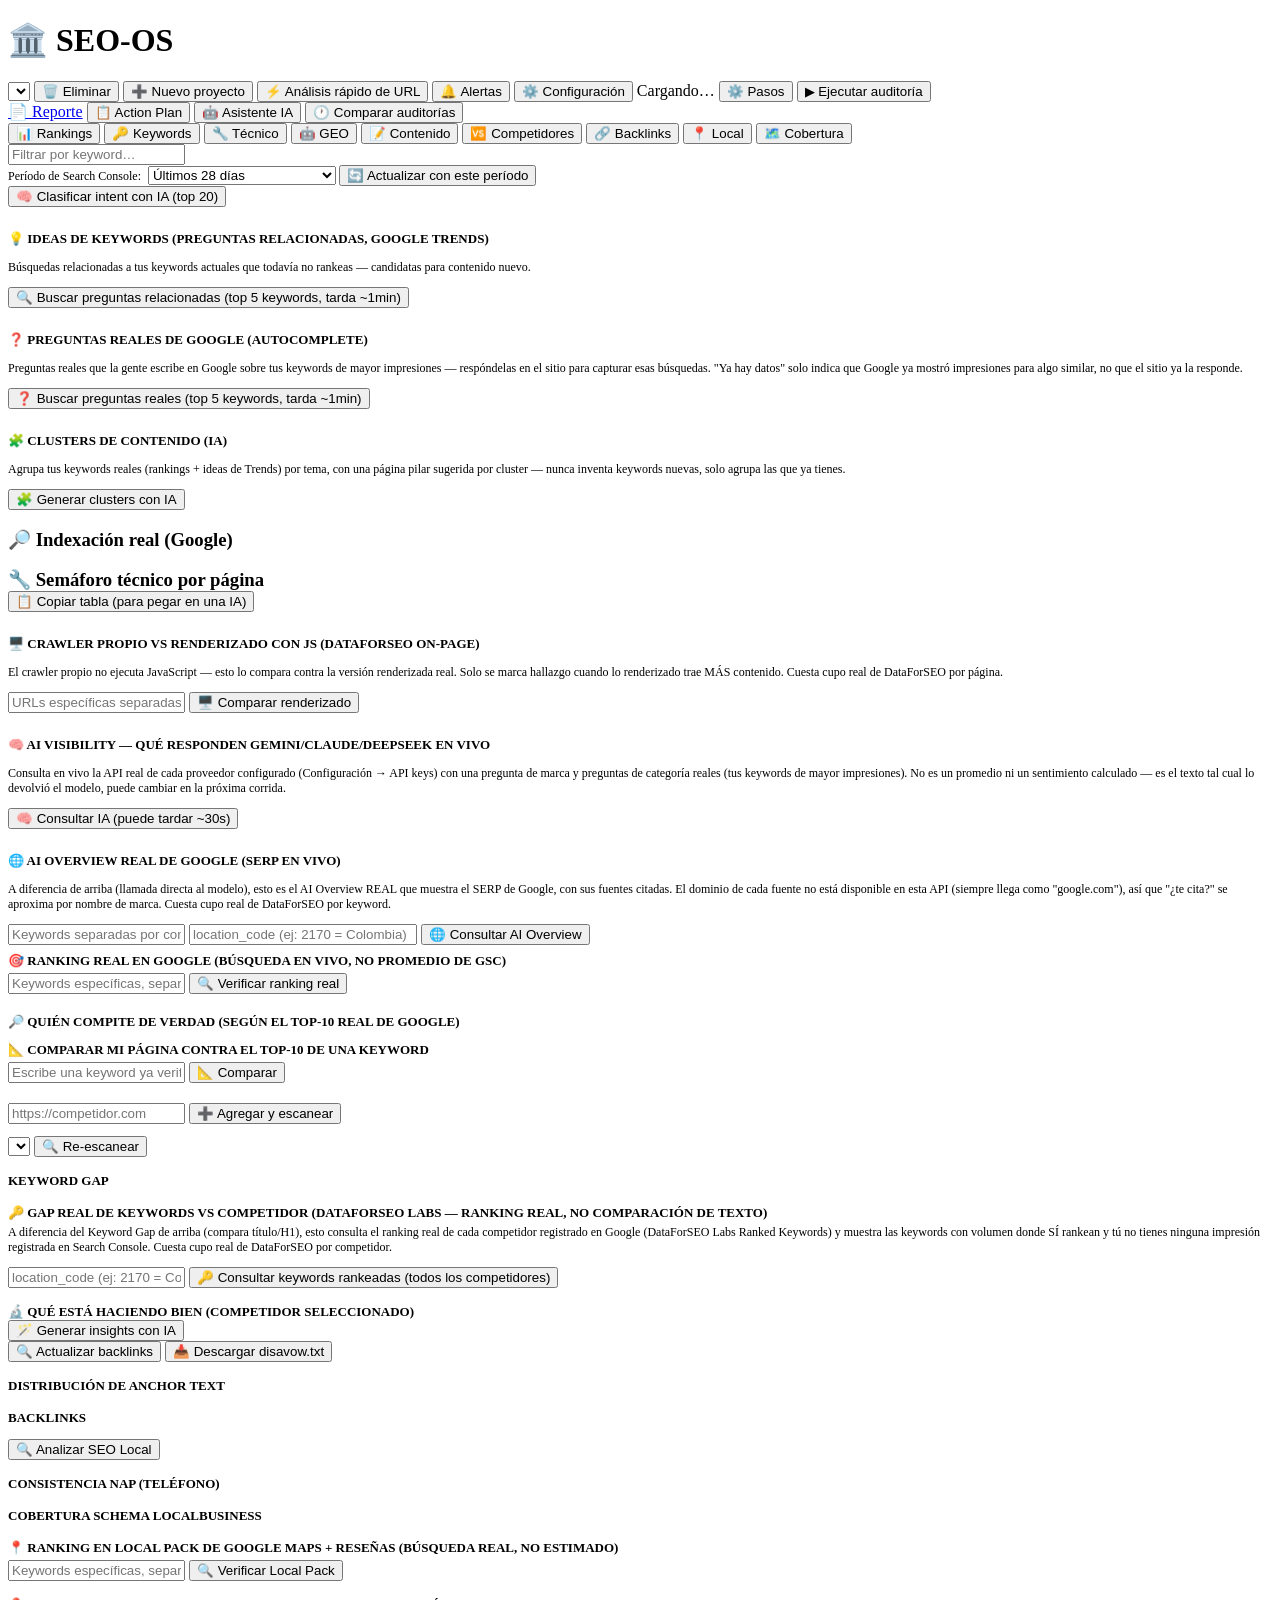
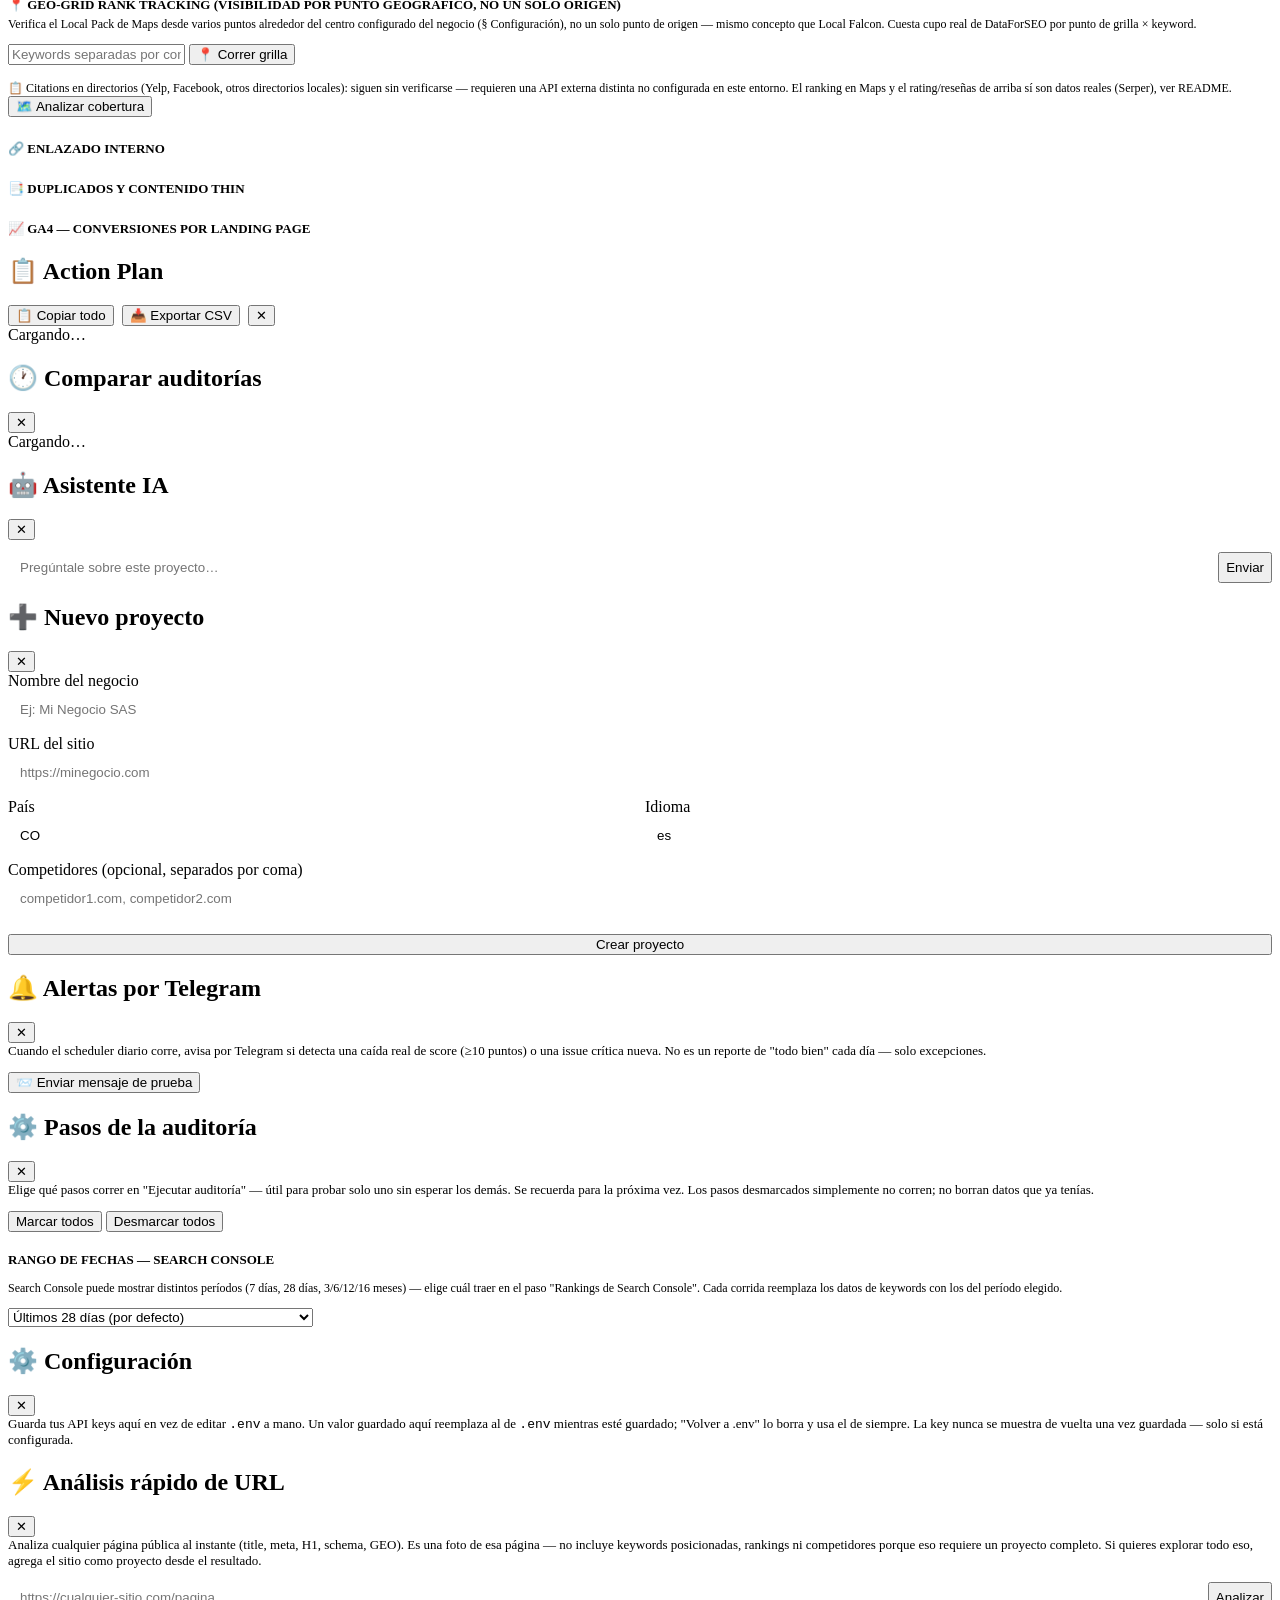
==== frontend/index.html @ 60d1aaca "Agregar vista en el dashboard para los 4 collectors de DataForSEO Bug real reportado: competitor_key" ====
<!doctype html>
<html lang="es">
<head>
  <meta charset="utf-8" />
  <meta name="viewport" content="width=device-width, initial-scale=1" />
  <title>SEO Operating System</title>
  <link rel="stylesheet" href="/css/styles.css" />
</head>
<body>
  <header class="app-header">
    <h1>🏛️ SEO-OS</h1>
    <div class="header-controls">
      <select id="project-selector" aria-label="Seleccionar proyecto"></select>
      <button id="delete-project-btn" type="button" title="Eliminar proyecto seleccionado">🗑️ Eliminar</button>
      <button id="open-new-project" type="button">➕ Nuevo proyecto</button>
      <button id="open-quick-analysis" type="button">⚡ Análisis rápido de URL</button>
      <button id="open-alerts" type="button">🔔 Alertas</button>
      <button id="open-settings" type="button">⚙️ Configuración</button>
      <span id="last-updated" class="last-updated">Cargando…</span>
      <button id="open-audit-options" type="button" title="Elegir qué pasos correr">⚙️ Pasos</button>
      <button id="run-audit-btn" class="primary">▶ Ejecutar auditoría</button>
    </div>
  </header>

  <section id="audit-progress" class="audit-progress" hidden>
    <div class="audit-progress-head">
      <span class="audit-spinner" aria-hidden="true"></span>
      <strong id="audit-progress-title">Ejecutando auditoría…</strong>
      <span id="audit-progress-elapsed" class="audit-elapsed">0:00</span>
    </div>
    <div class="audit-bar-track"><div id="audit-bar-fill" class="audit-bar-fill"></div></div>
    <div id="audit-progress-detail" class="audit-progress-detail">Preparando…</div>
    <ol id="audit-steps" class="audit-steps"></ol>
  </section>

  <section id="scorecards" class="scorecards"></section>

  <section style="padding: 0 20px;">
    <div id="seo-score-panel"></div>
  </section>

  <section style="padding: 0 20px;">
    <div id="scores-evolution-chart" class="chart-container"></div>
  </section>

  <section class="project-actions-bar">
    <a id="open-report-link" href="#" target="_blank" rel="noopener">📄 Reporte</a>
    <button id="open-action-plan" type="button">📋 Action Plan</button>
    <button id="open-ai-chat" type="button">🤖 Asistente IA</button>
    <button id="open-compare-audits" type="button">🕐 Comparar auditorías</button>
  </section>

  <nav class="tabs">
    <button class="tab-button active" data-tab="rankings">📊 Rankings</button>
    <button class="tab-button" data-tab="keywords">🔑 Keywords</button>
    <button class="tab-button" data-tab="technical">🔧 Técnico</button>
    <button class="tab-button" data-tab="geo">🤖 GEO</button>
    <button class="tab-button" data-tab="content">📝 Contenido</button>
    <button class="tab-button" data-tab="competitors">🆚 Competidores</button>
    <button class="tab-button" data-tab="backlinks">🔗 Backlinks</button>
    <button class="tab-button" data-tab="local">📍 Local</button>
    <button class="tab-button" data-tab="coverage">🗺️ Cobertura</button>
  </nav>

  <main class="tab-content">
    <div id="tab-rankings" class="tab-panel active">
      <div id="rankings-chart" class="chart-container"></div>
      <div class="filters-row">
        <input id="query-filter" type="search" placeholder="Filtrar por keyword…" />
      </div>
      <div id="rankings-table"></div>
    </div>

    <div id="tab-keywords" class="tab-panel">
      <div class="filters-row">
        <label style="font-size:12px; color:var(--text-secondary);">
          Período de Search Console:
          <select id="keywords-gsc-lookback-select" style="margin-left:4px;">
            <option value="7">Últimos 7 días</option>
            <option value="28" selected>Últimos 28 días</option>
            <option value="90">Últimos 3 meses</option>
            <option value="180">Últimos 6 meses</option>
            <option value="365">Últimos 12 meses</option>
            <option value="480">Últimos 16 meses (máximo)</option>
          </select>
        </label>
        <button id="refresh-gsc-period-btn" type="button">🔄 Actualizar con este período</button>
        <span id="refresh-gsc-period-status" style="font-size:12px; color:var(--text-muted);"></span>
      </div>
      <div class="filters-row">
        <button id="classify-intent-btn" type="button">🧠 Clasificar intent con IA (top 20)</button>
        <span id="classify-intent-status" style="font-size:12px; color:var(--text-muted);"></span>
      </div>
      <div id="keywords-table"></div>

      <h3 style="font-size:13px; color:var(--text-secondary); text-transform:uppercase; margin-top:24px;">
        💡 Ideas de keywords (preguntas relacionadas, Google Trends)
      </h3>
      <p style="font-size:12px; color:var(--text-muted); margin-top:0;">
        Búsquedas relacionadas a tus keywords actuales que todavía no rankeas — candidatas para contenido nuevo.
      </p>
      <div class="filters-row">
        <button id="fetch-related-queries-btn" type="button">🔍 Buscar preguntas relacionadas (top 5 keywords, tarda ~1min)</button>
        <span id="related-queries-status" style="font-size:12px; color:var(--text-muted);"></span>
      </div>
      <div id="keyword-ideas-table"></div>

      <h3 style="font-size:13px; color:var(--text-secondary); text-transform:uppercase; margin-top:24px;">
        ❓ Preguntas reales de Google (Autocomplete)
      </h3>
      <p style="font-size:12px; color:var(--text-muted); margin-top:0;">
        Preguntas reales que la gente escribe en Google sobre tus keywords de mayor impresiones —
        respóndelas en el sitio para capturar esas búsquedas. "Ya hay datos" solo indica que Google
        ya mostró impresiones para algo similar, no que el sitio ya la responde.
      </p>
      <div class="filters-row">
        <button id="fetch-question-ideas-btn" type="button">❓ Buscar preguntas reales (top 5 keywords, tarda ~1min)</button>
        <span id="question-ideas-status" style="font-size:12px; color:var(--text-muted);"></span>
      </div>
      <div id="question-ideas-table"></div>

      <h3 style="font-size:13px; color:var(--text-secondary); text-transform:uppercase; margin-top:24px;">
        🧩 Clusters de contenido (IA)
      </h3>
      <p style="font-size:12px; color:var(--text-muted); margin-top:0;">
        Agrupa tus keywords reales (rankings + ideas de Trends) por tema, con una página pilar sugerida por cluster — nunca inventa keywords nuevas, solo agrupa las que ya tienes.
      </p>
      <div class="filters-row">
        <button id="generate-clusters-btn" type="button">🧩 Generar clusters con IA</button>
        <span id="clusters-status" style="font-size:12px; color:var(--text-muted);"></span>
      </div>
      <div id="content-clusters"></div>
    </div>

    <div id="tab-technical" class="tab-panel">
      <div id="pagespeed-summary"></div>
      <h3>🔎 Indexación real (Google)</h3>
      <div id="indexation-summary"></div>
      <div id="indexation-table"></div>
      <div class="filters-row" style="justify-content: space-between; align-items: center;">
        <h3 style="margin:0;">🔧 Semáforo técnico por página</h3>
        <button id="copy-technical-btn" type="button">📋 Copiar tabla (para pegar en una IA)</button>
      </div>
      <div id="technical-table"></div>

      <h3 style="font-size:13px; color:var(--text-secondary); text-transform:uppercase; margin-top:24px;">
        🖥️ Crawler propio vs renderizado con JS (DataForSEO On-Page)
      </h3>
      <p style="font-size:12px; color:var(--text-muted); margin-top:0;">
        El crawler propio no ejecuta JavaScript — esto lo compara contra la versión renderizada real. Solo se
        marca hallazgo cuando lo renderizado trae MÁS contenido. Cuesta cupo real de DataForSEO por página.
      </p>
      <div class="filters-row">
        <input id="js-rendering-urls" type="text" placeholder="URLs específicas separadas por coma (vacío = hasta 10 páginas ya crawleadas)" style="flex:1;" />
        <button id="js-rendering-btn" type="button">🖥️ Comparar renderizado</button>
      </div>
      <span id="js-rendering-status" style="font-size:12px; color:var(--text-muted); display:block; margin-bottom:8px;"></span>
      <div id="js-rendering-table" class="table-wrapper"></div>
    </div>

    <div id="tab-geo" class="tab-panel">
      <div id="geo-summary"></div>
      <div id="geo-table"></div>

      <h3 style="font-size:13px; color:var(--text-secondary); text-transform:uppercase; margin-top:24px;">
        🧠 AI Visibility — qué responden Gemini/Claude/DeepSeek en vivo
      </h3>
      <p style="font-size:12px; color:var(--text-muted); margin-top:0;">
        Consulta en vivo la API real de cada proveedor configurado (Configuración → API keys) con una pregunta
        de marca y preguntas de categoría reales (tus keywords de mayor impresiones). No es un promedio ni un
        sentimiento calculado — es el texto tal cual lo devolvió el modelo, puede cambiar en la próxima corrida.
      </p>
      <div class="filters-row">
        <button id="run-ai-visibility-btn" type="button">🧠 Consultar IA (puede tardar ~30s)</button>
        <span id="ai-visibility-status" style="font-size:12px; color:var(--text-muted);"></span>
      </div>
      <div id="ai-visibility-results"></div>

      <h3 style="font-size:13px; color:var(--text-secondary); text-transform:uppercase; margin-top:24px;">
        🌐 AI Overview real de Google (SERP en vivo)
      </h3>
      <p style="font-size:12px; color:var(--text-muted); margin-top:0;">
        A diferencia de arriba (llamada directa al modelo), esto es el AI Overview REAL que muestra el SERP de
        Google, con sus fuentes citadas. El dominio de cada fuente no está disponible en esta API (siempre
        llega como "google.com"), así que "¿te cita?" se aproxima por nombre de marca. Cuesta cupo real de
        DataForSEO por keyword.
      </p>
      <div class="filters-row">
        <input id="ai-overview-keywords" type="text" placeholder="Keywords separadas por coma (obligatorio)" style="flex:1;" />
        <input id="ai-overview-location" type="text" placeholder="location_code (ej: 2170 = Colombia)" style="width:220px;" />
        <button id="ai-overview-btn" type="button">🌐 Consultar AI Overview</button>
      </div>
      <span id="ai-overview-status" style="font-size:12px; color:var(--text-muted); display:block; margin-bottom:8px;"></span>
      <div id="ai-overview-table" class="table-wrapper"></div>
    </div>

    <div id="tab-content" class="tab-panel">
      <div id="content-table"></div>
    </div>

    <div id="tab-competitors" class="tab-panel">
      <h3 style="margin:0 0 4px; font-size:13px; color:var(--text-secondary); text-transform:uppercase;">🎯 Ranking real en Google (búsqueda en vivo, no promedio de GSC)</h3>
      <div class="filters-row">
        <input id="rank-tracking-keywords" type="text" placeholder="Keywords específicas, separadas por coma (vacío = top 20 por impresiones en GSC)" style="flex:1;" />
        <button id="rank-tracking-btn" type="button">🔍 Verificar ranking real</button>
      </div>
      <span id="rank-tracking-status" style="font-size:12px; color:var(--text-muted); display:block; margin-bottom:8px;"></span>
      <div id="rank-tracking-table" class="table-wrapper" style="margin-bottom:20px;"></div>

      <h3 style="margin:0 0 4px; font-size:13px; color:var(--text-secondary); text-transform:uppercase;">🔎 Quién compite de verdad (según el top-10 real de Google)</h3>
      <div id="serp-competitors" class="table-wrapper" style="margin-bottom:12px;"></div>
      <div id="serp-beaten" style="margin-bottom:12px;"></div>

      <h3 style="margin:0 0 4px; font-size:13px; color:var(--text-secondary); text-transform:uppercase;">📐 Comparar mi página contra el top-10 de una keyword</h3>
      <div class="filters-row">
        <input id="serp-compare-keyword" type="text" placeholder="Escribe una keyword ya verificada (ej: reparacion de celulares cali)" style="flex:1;" />
        <button id="serp-compare-btn" type="button">📐 Comparar</button>
      </div>
      <span id="serp-compare-status" style="font-size:12px; color:var(--text-muted); display:block; margin-bottom:8px;"></span>
      <div id="serp-compare-result" style="margin-bottom:20px;"></div>

      <div class="filters-row">
        <input id="add-competitor-url" type="text" placeholder="https://competidor.com" style="flex:1;" />
        <button id="add-competitor-btn" type="button">➕ Agregar y escanear</button>
      </div>
      <span id="add-competitor-status" style="font-size:12px; color:var(--text-muted); display:block; margin-bottom:12px;"></span>

      <div class="filters-row">
        <select id="competitor-selector"></select>
        <button id="scan-competitor-btn" type="button">🔍 Re-escanear</button>
        <span id="scan-competitor-status" style="font-size:12px; color:var(--text-muted);"></span>
      </div>
      <div id="competitors-matrix" class="table-wrapper" style="margin-bottom:16px;"></div>

      <h3 style="font-size:13px; color:var(--text-secondary); text-transform:uppercase;">Keyword Gap</h3>
      <div id="competitors-gaps" style="margin-bottom:16px;"></div>

      <h3 style="margin:0 0 4px; font-size:13px; color:var(--text-secondary); text-transform:uppercase;">🔑 Gap real de keywords vs competidor (DataForSEO Labs — ranking real, no comparación de texto)</h3>
      <p style="font-size:12px; color:var(--text-muted); margin-top:0;">
        A diferencia del Keyword Gap de arriba (compara título/H1), esto consulta el ranking real de cada
        competidor registrado en Google (DataForSEO Labs Ranked Keywords) y muestra las keywords con volumen
        donde SÍ rankean y tú no tienes ninguna impresión registrada en Search Console. Cuesta cupo real de
        DataForSEO por competidor.
      </p>
      <div class="filters-row">
        <input id="competitor-kw-location" type="text" placeholder="location_code (ej: 2170 = Colombia)" style="flex:1;" />
        <button id="competitor-kw-btn" type="button">🔑 Consultar keywords rankeadas (todos los competidores)</button>
      </div>
      <span id="competitor-kw-status" style="font-size:12px; color:var(--text-muted); display:block; margin-bottom:8px;"></span>
      <div id="competitor-kw-results" style="margin-bottom:16px;"></div>

      <div class="filters-row" style="justify-content: space-between; align-items: center;">
        <h3 style="margin:0; font-size:13px; color:var(--text-secondary); text-transform:uppercase;">🔬 Qué está haciendo bien (competidor seleccionado)</h3>
        <button id="competitor-insights-btn" type="button">🪄 Generar insights con IA</button>
      </div>
      <div id="competitor-detail"></div>
      <div id="competitor-insights"></div>
    </div>

    <div id="tab-backlinks" class="tab-panel">
      <div class="filters-row">
        <button id="collect-backlinks-btn" type="button">🔍 Actualizar backlinks</button>
        <span id="collect-backlinks-status" style="font-size:12px; color:var(--text-muted);"></span>
        <a id="disavow-link" href="#" download style="margin-left:auto;">
          <button type="button">📥 Descargar disavow.txt</button>
        </a>
      </div>
      <div id="backlinks-summary" class="scorecards" style="grid-template-columns: repeat(3, 1fr); padding:0; margin-bottom:16px;"></div>
      <h3 style="font-size:13px; color:var(--text-secondary); text-transform:uppercase;">Distribución de anchor text</h3>
      <div id="backlinks-anchors" class="table-wrapper" style="margin-bottom:16px;"></div>
      <h3 style="font-size:13px; color:var(--text-secondary); text-transform:uppercase;">Backlinks</h3>
      <div id="backlinks-table"></div>
    </div>

    <div id="tab-local" class="tab-panel">
      <div class="filters-row">
        <button id="collect-local-btn" type="button">🔍 Analizar SEO Local</button>
        <span id="collect-local-status" style="font-size:12px; color:var(--text-muted);"></span>
      </div>
      <div id="local-summary" class="scorecards" style="grid-template-columns: repeat(3, 1fr); padding:0; margin-bottom:16px;"></div>
      <h3 style="font-size:13px; color:var(--text-secondary); text-transform:uppercase;">Consistencia NAP (teléfono)</h3>
      <div id="local-nap-table" class="table-wrapper" style="margin-bottom:16px;"></div>
      <h3 style="font-size:13px; color:var(--text-secondary); text-transform:uppercase;">Cobertura schema LocalBusiness</h3>
      <div id="local-schema-summary" style="margin-bottom:16px;"></div>

      <h3 style="margin:0 0 4px; font-size:13px; color:var(--text-secondary); text-transform:uppercase;">📍 Ranking en Local Pack de Google Maps + reseñas (búsqueda real, no estimado)</h3>
      <div class="filters-row">
        <input id="local-rank-keywords" type="text" placeholder="Keywords específicas, separadas por coma (vacío = top 10 por impresiones en GSC)" style="flex:1;" />
        <button id="local-rank-btn" type="button">🔍 Verificar Local Pack</button>
      </div>
      <span id="local-rank-status" style="font-size:12px; color:var(--text-muted); display:block; margin-bottom:8px;"></span>
      <div id="local-rank-table" class="table-wrapper" style="margin-bottom:16px;"></div>

      <h3 style="margin:0 0 4px; font-size:13px; color:var(--text-secondary); text-transform:uppercase;">📍 Geo-grid rank tracking (visibilidad por punto geográfico, no un solo origen)</h3>
      <p style="font-size:12px; color:var(--text-muted); margin-top:0;">
        Verifica el Local Pack de Maps desde varios puntos alrededor del centro configurado del negocio (§
        Configuración), no un solo punto de origen — mismo concepto que Local Falcon. Cuesta cupo real de
        DataForSEO por punto de grilla × keyword.
      </p>
      <div class="filters-row">
        <input id="geo-grid-keywords" type="text" placeholder="Keywords separadas por coma (obligatorio)" style="flex:1;" />
        <button id="geo-grid-btn" type="button">📍 Correr grilla</button>
      </div>
      <span id="geo-grid-status" style="font-size:12px; color:var(--text-muted); display:block; margin-bottom:8px;"></span>
      <div id="geo-grid-table" class="table-wrapper" style="margin-bottom:16px;"></div>

      <div class="empty-state" style="font-size:12px;">
        📋 Citations en directorios (Yelp, Facebook, otros directorios locales): siguen sin verificarse — requieren
        una API externa distinta no configurada en este entorno. El ranking en Maps y el rating/reseñas de arriba
        sí son datos reales (Serper), ver README.
      </div>
    </div>

    <div id="tab-coverage" class="tab-panel">
      <div class="filters-row">
        <button id="collect-coverage-btn" type="button">🗺️ Analizar cobertura</button>
        <span id="collect-coverage-status" style="font-size:12px; color:var(--text-muted);"></span>
      </div>
      <div id="coverage-summary" class="scorecards" style="grid-template-columns: repeat(4, 1fr); padding:0; margin-bottom:16px;"></div>
      <div id="coverage-detail"></div>

      <h3 style="font-size:13px; color:var(--text-secondary); text-transform:uppercase; margin-top:24px;">🔗 Enlazado interno</h3>
      <div id="coverage-links"></div>

      <h3 style="font-size:13px; color:var(--text-secondary); text-transform:uppercase; margin-top:24px;">📑 Duplicados y contenido thin</h3>
      <div id="coverage-duplicates"></div>

      <h3 style="font-size:13px; color:var(--text-secondary); text-transform:uppercase; margin-top:24px;">📈 GA4 — conversiones por landing page</h3>
      <div id="coverage-ga4"></div>
    </div>
  </main>


  <div id="action-plan-modal" class="modal-overlay">
    <div class="modal">
      <div class="modal-header">
        <h2>📋 Action Plan</h2>
        <div style="display:flex; gap:8px;">
          <button id="copy-action-plan-btn" type="button">📋 Copiar todo</button>
          <a id="export-csv-link" href="#" download>
            <button type="button">📥 Exportar CSV</button>
          </a>
          <button id="close-action-plan">✕</button>
        </div>
      </div>
      <div id="action-plan-body">Cargando…</div>
    </div>
  </div>

  <div id="compare-audits-modal" class="modal-overlay">
    <div class="modal">
      <div class="modal-header">
        <h2>🕐 Comparar auditorías</h2>
        <button id="close-compare-audits">✕</button>
      </div>
      <div id="compare-audits-body">Cargando…</div>
    </div>
  </div>

  <div id="ai-chat-modal" class="modal-overlay">
    <div class="modal">
      <div class="modal-header">
        <h2>🤖 Asistente IA</h2>
        <button id="close-ai-chat">✕</button>
      </div>
      <div id="ai-chat-messages" style="max-height: 360px; overflow-y: auto; margin-bottom: 12px;"></div>
      <div id="ai-chat-status" style="font-size: 12px; color: var(--text-muted); margin-bottom: 8px;"></div>
      <div style="display:flex; gap:8px;">
        <input id="ai-chat-input" type="text" placeholder="Pregúntale sobre este proyecto…"
               style="flex:1; background: var(--bg-elevated); border: 1px solid var(--border); color: var(--text-primary); border-radius: 8px; padding: 8px 12px;" />
        <button id="ai-chat-send" class="primary">Enviar</button>
      </div>
    </div>
  </div>

  <div id="new-project-modal" class="modal-overlay">
    <div class="modal">
      <div class="modal-header">
        <h2>➕ Nuevo proyecto</h2>
        <button id="close-new-project">✕</button>
      </div>
      <form id="new-project-form" style="display:flex; flex-direction:column; gap:10px;">
        <label>Nombre del negocio
          <input id="np-name" type="text" required placeholder="Ej: Mi Negocio SAS"
                 style="width:100%; background: var(--bg-elevated); border: 1px solid var(--border); color: var(--text-primary); border-radius: 8px; padding: 8px 12px; margin-top:4px;" />
        </label>
        <label>URL del sitio
          <input id="np-url" type="url" required placeholder="https://minegocio.com"
                 style="width:100%; background: var(--bg-elevated); border: 1px solid var(--border); color: var(--text-primary); border-radius: 8px; padding: 8px 12px; margin-top:4px;" />
        </label>
        <div style="display:flex; gap:10px;">
          <label style="flex:1;">País
            <input id="np-country" type="text" value="CO" maxlength="2"
                   style="width:100%; background: var(--bg-elevated); border: 1px solid var(--border); color: var(--text-primary); border-radius: 8px; padding: 8px 12px; margin-top:4px;" />
          </label>
          <label style="flex:1;">Idioma
            <input id="np-language" type="text" value="es" maxlength="5"
                   style="width:100%; background: var(--bg-elevated); border: 1px solid var(--border); color: var(--text-primary); border-radius: 8px; padding: 8px 12px; margin-top:4px;" />
          </label>
        </div>
        <label>Competidores (opcional, separados por coma)
          <input id="np-competitors" type="text" placeholder="competidor1.com, competidor2.com"
                 style="width:100%; background: var(--bg-elevated); border: 1px solid var(--border); color: var(--text-primary); border-radius: 8px; padding: 8px 12px; margin-top:4px;" />
        </label>
        <div id="new-project-error" style="color: var(--accent-red); font-size:13px;"></div>
        <button type="submit" class="primary">Crear proyecto</button>
      </form>
    </div>
  </div>

  <div id="alerts-modal" class="modal-overlay">
    <div class="modal">
      <div class="modal-header">
        <h2>🔔 Alertas por Telegram</h2>
        <button id="close-alerts">✕</button>
      </div>
      <p style="font-size:13px; color:var(--text-secondary); margin-top:0;">
        Cuando el scheduler diario corre, avisa por Telegram si detecta una caída real de score
        (≥10 puntos) o una issue crítica nueva. No es un reporte de "todo bien" cada día — solo excepciones.
      </p>
      <div id="alerts-status" style="margin-bottom:12px;"></div>
      <button id="send-test-alert-btn" type="button">📨 Enviar mensaje de prueba</button>
      <div id="alerts-test-result" style="margin-top:10px; font-size:13px;"></div>
    </div>
  </div>

  <div id="audit-options-modal" class="modal-overlay">
    <div class="modal">
      <div class="modal-header">
        <h2>⚙️ Pasos de la auditoría</h2>
        <button id="close-audit-options">✕</button>
      </div>
      <p style="font-size:13px; color:var(--text-secondary); margin-top:0;">
        Elige qué pasos correr en "Ejecutar auditoría" — útil para probar solo uno sin esperar los
        demás. Se recuerda para la próxima vez. Los pasos desmarcados simplemente no corren; no
        borran datos que ya tenías.
      </p>
      <div class="filters-row" style="margin-bottom:8px;">
        <button id="audit-options-select-all" type="button">Marcar todos</button>
        <button id="audit-options-select-none" type="button">Desmarcar todos</button>
      </div>
      <div id="audit-options-steps"></div>

      <h3 style="font-size:13px; color:var(--text-secondary); text-transform:uppercase; margin-top:20px;">
        Rango de fechas — Search Console
      </h3>
      <p style="font-size:12px; color:var(--text-muted); margin-top:0;">
        Search Console puede mostrar distintos períodos (7 días, 28 días, 3/6/12/16 meses) — elige
        cuál traer en el paso "Rankings de Search Console". Cada corrida reemplaza los datos de
        keywords con los del período elegido.
      </p>
      <select id="gsc-lookback-select">
        <option value="7">Últimos 7 días</option>
        <option value="28" selected>Últimos 28 días (por defecto)</option>
        <option value="90">Últimos 3 meses</option>
        <option value="180">Últimos 6 meses</option>
        <option value="365">Últimos 12 meses</option>
        <option value="480">Últimos 16 meses (máximo de Search Console)</option>
      </select>
    </div>
  </div>

  <div id="settings-modal" class="modal-overlay">
    <div class="modal">
      <div class="modal-header">
        <h2>⚙️ Configuración</h2>
        <button id="close-settings">✕</button>
      </div>
      <p style="font-size:13px; color:var(--text-secondary); margin-top:0;">
        Guarda tus API keys aquí en vez de editar <code>.env</code> a mano. Un valor guardado aquí
        reemplaza al de <code>.env</code> mientras esté guardado; "Volver a .env" lo borra y usa el
        de siempre. La key nunca se muestra de vuelta una vez guardada — solo si está configurada.
      </p>
      <div id="settings-fields"></div>
    </div>
  </div>

  <div id="quick-analysis-modal" class="modal-overlay">
    <div class="modal">
      <div class="modal-header">
        <h2>⚡ Análisis rápido de URL</h2>
        <button id="close-quick-analysis">✕</button>
      </div>
      <p style="font-size:13px; color:var(--text-secondary); margin-top:0;">
        Analiza cualquier página pública al instante (title, meta, H1, schema, GEO). Es una foto de esa página —
        no incluye keywords posicionadas, rankings ni competidores porque eso requiere un proyecto completo.
        Si quieres explorar todo eso, agrega el sitio como proyecto desde el resultado.
      </p>
      <div style="display:flex; gap:8px; margin-bottom:12px;">
        <input id="qa-url" type="url" placeholder="https://cualquier-sitio.com/pagina"
               style="flex:1; background: var(--bg-elevated); border: 1px solid var(--border); color: var(--text-primary); border-radius: 8px; padding: 8px 12px;" />
        <button id="qa-run" class="primary">Analizar</button>
      </div>
      <div id="quick-analysis-result"></div>
    </div>
  </div>

  <script type="module" src="/js/app.js"></script>
</body>
</html>
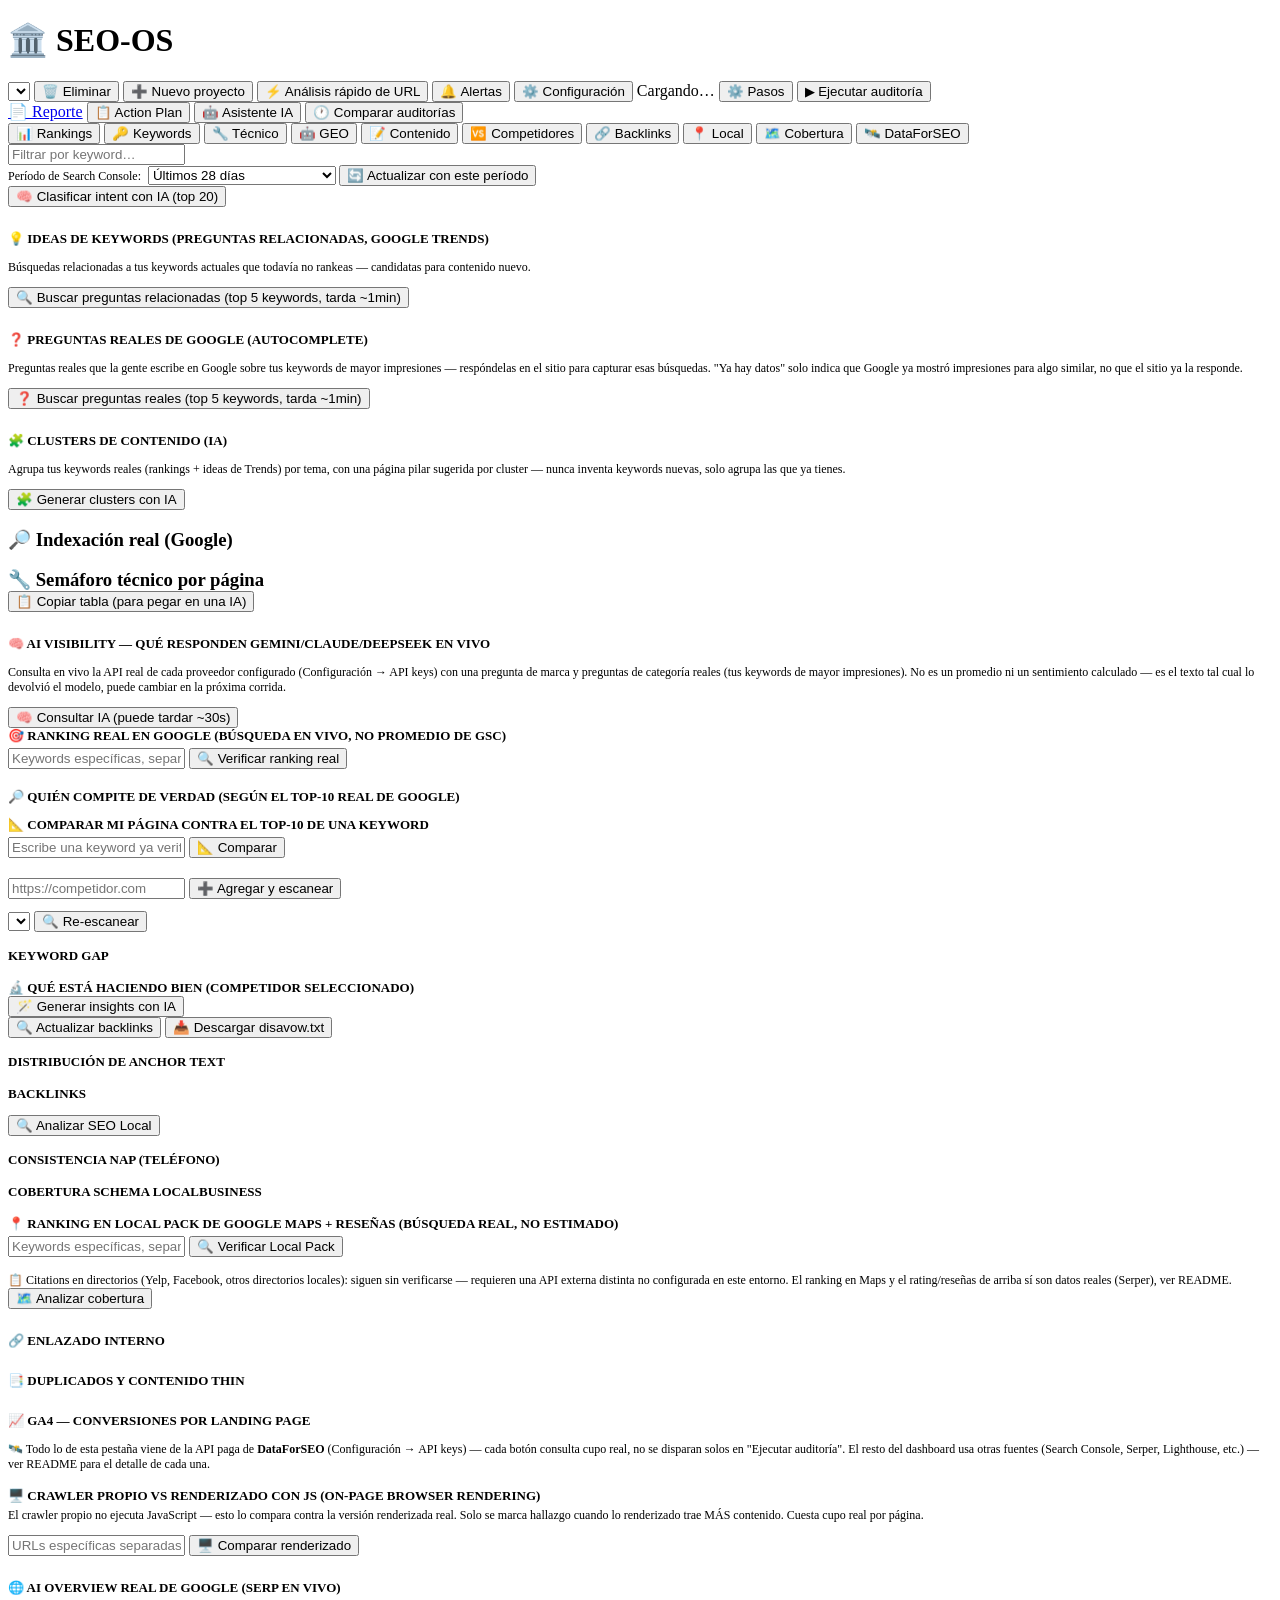
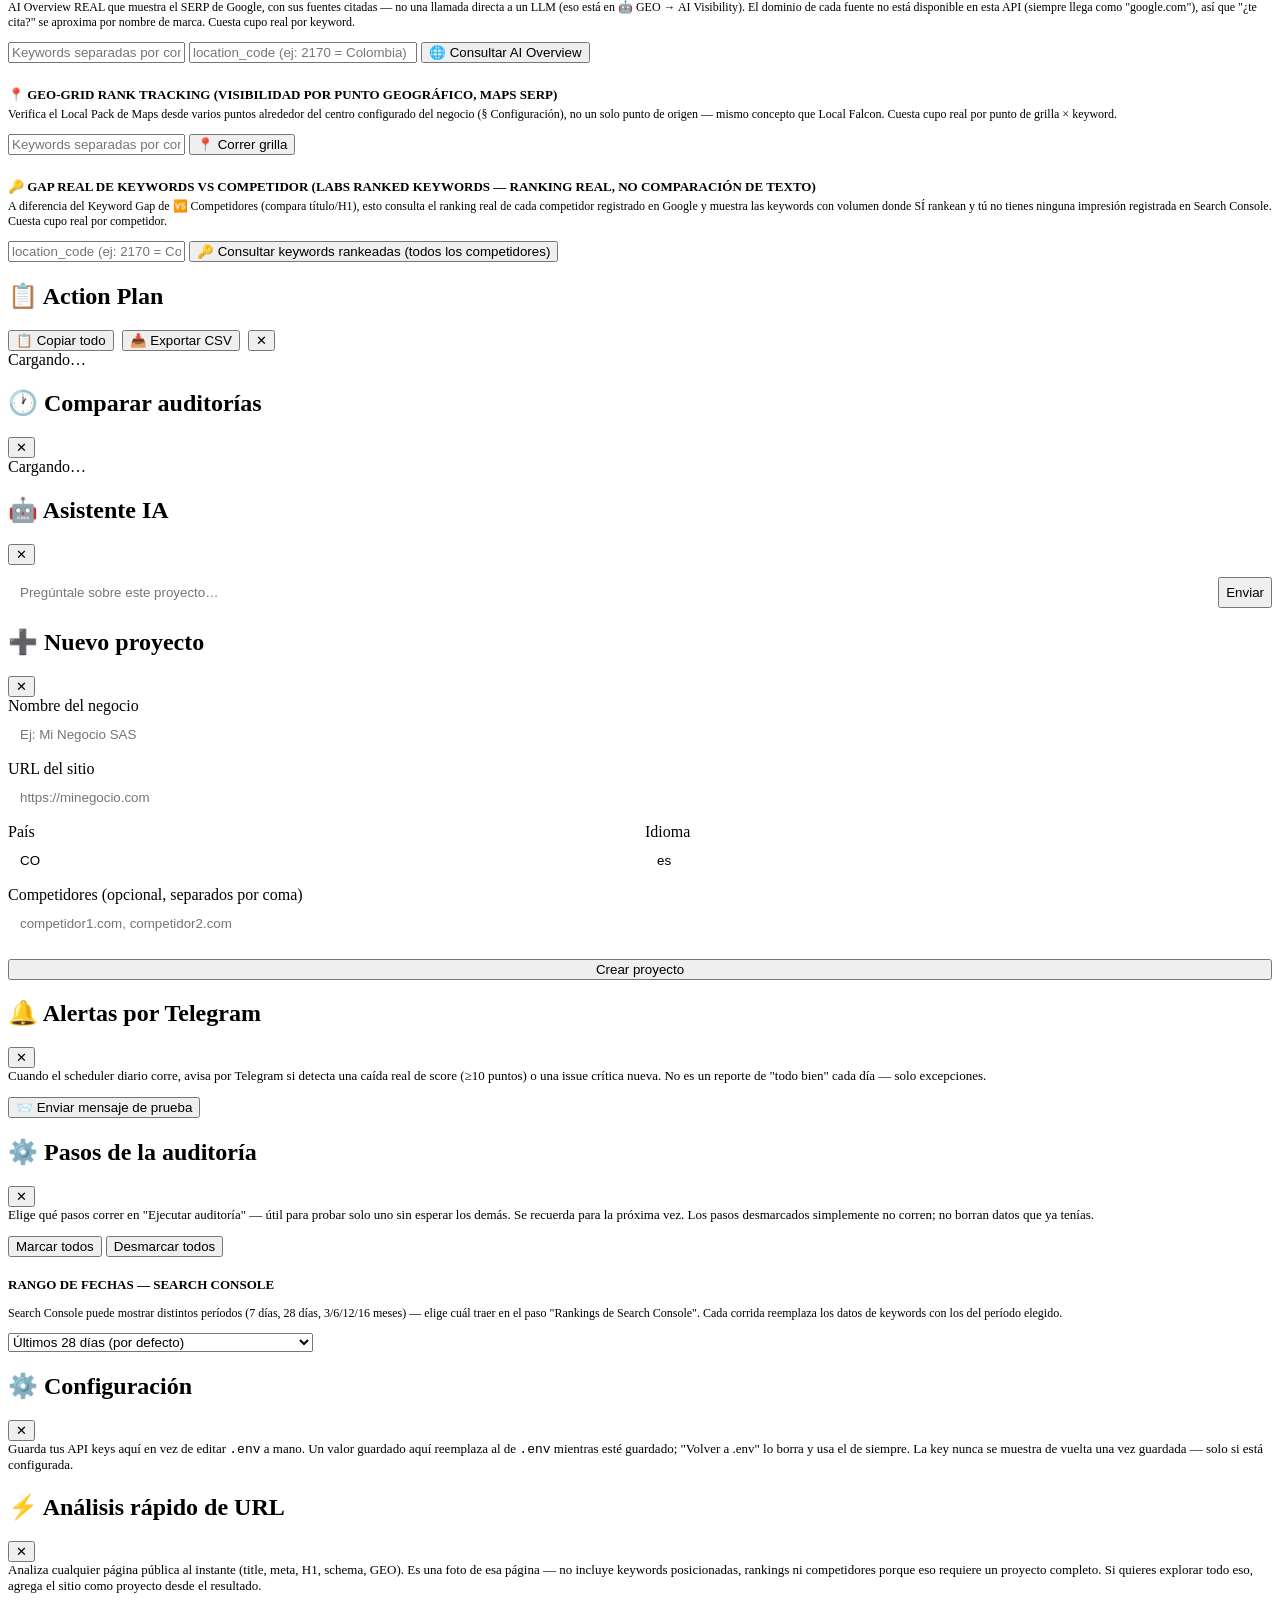
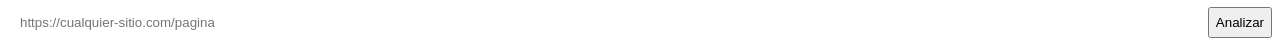
==== commit 54c54e95: "Consolidar los 4 collectors de DataForSEO en una sola pestaña Pedido del usuario: las 4 secciones qu" ====
--- a/frontend/index.html
+++ b/frontend/index.html
@@ -60,6 +60,7 @@
     <button class="tab-button" data-tab="backlinks">🔗 Backlinks</button>
     <button class="tab-button" data-tab="local">📍 Local</button>
     <button class="tab-button" data-tab="coverage">🗺️ Cobertura</button>
+    <button class="tab-button" data-tab="dataforseo">🛰️ DataForSEO</button>
   </nav>
 
   <main class="tab-content">
@@ -142,20 +143,6 @@
         <button id="copy-technical-btn" type="button">📋 Copiar tabla (para pegar en una IA)</button>
       </div>
       <div id="technical-table"></div>
-
-      <h3 style="font-size:13px; color:var(--text-secondary); text-transform:uppercase; margin-top:24px;">
-        🖥️ Crawler propio vs renderizado con JS (DataForSEO On-Page)
-      </h3>
-      <p style="font-size:12px; color:var(--text-muted); margin-top:0;">
-        El crawler propio no ejecuta JavaScript — esto lo compara contra la versión renderizada real. Solo se
-        marca hallazgo cuando lo renderizado trae MÁS contenido. Cuesta cupo real de DataForSEO por página.
-      </p>
-      <div class="filters-row">
-        <input id="js-rendering-urls" type="text" placeholder="URLs específicas separadas por coma (vacío = hasta 10 páginas ya crawleadas)" style="flex:1;" />
-        <button id="js-rendering-btn" type="button">🖥️ Comparar renderizado</button>
-      </div>
-      <span id="js-rendering-status" style="font-size:12px; color:var(--text-muted); display:block; margin-bottom:8px;"></span>
-      <div id="js-rendering-table" class="table-wrapper"></div>
     </div>
 
     <div id="tab-geo" class="tab-panel">
@@ -175,23 +162,6 @@
         <span id="ai-visibility-status" style="font-size:12px; color:var(--text-muted);"></span>
       </div>
       <div id="ai-visibility-results"></div>
-
-      <h3 style="font-size:13px; color:var(--text-secondary); text-transform:uppercase; margin-top:24px;">
-        🌐 AI Overview real de Google (SERP en vivo)
-      </h3>
-      <p style="font-size:12px; color:var(--text-muted); margin-top:0;">
-        A diferencia de arriba (llamada directa al modelo), esto es el AI Overview REAL que muestra el SERP de
-        Google, con sus fuentes citadas. El dominio de cada fuente no está disponible en esta API (siempre
-        llega como "google.com"), así que "¿te cita?" se aproxima por nombre de marca. Cuesta cupo real de
-        DataForSEO por keyword.
-      </p>
-      <div class="filters-row">
-        <input id="ai-overview-keywords" type="text" placeholder="Keywords separadas por coma (obligatorio)" style="flex:1;" />
-        <input id="ai-overview-location" type="text" placeholder="location_code (ej: 2170 = Colombia)" style="width:220px;" />
-        <button id="ai-overview-btn" type="button">🌐 Consultar AI Overview</button>
-      </div>
-      <span id="ai-overview-status" style="font-size:12px; color:var(--text-muted); display:block; margin-bottom:8px;"></span>
-      <div id="ai-overview-table" class="table-wrapper"></div>
     </div>
 
     <div id="tab-content" class="tab-panel">
@@ -234,20 +204,6 @@
 
       <h3 style="font-size:13px; color:var(--text-secondary); text-transform:uppercase;">Keyword Gap</h3>
       <div id="competitors-gaps" style="margin-bottom:16px;"></div>
-
-      <h3 style="margin:0 0 4px; font-size:13px; color:var(--text-secondary); text-transform:uppercase;">🔑 Gap real de keywords vs competidor (DataForSEO Labs — ranking real, no comparación de texto)</h3>
-      <p style="font-size:12px; color:var(--text-muted); margin-top:0;">
-        A diferencia del Keyword Gap de arriba (compara título/H1), esto consulta el ranking real de cada
-        competidor registrado en Google (DataForSEO Labs Ranked Keywords) y muestra las keywords con volumen
-        donde SÍ rankean y tú no tienes ninguna impresión registrada en Search Console. Cuesta cupo real de
-        DataForSEO por competidor.
-      </p>
-      <div class="filters-row">
-        <input id="competitor-kw-location" type="text" placeholder="location_code (ej: 2170 = Colombia)" style="flex:1;" />
-        <button id="competitor-kw-btn" type="button">🔑 Consultar keywords rankeadas (todos los competidores)</button>
-      </div>
-      <span id="competitor-kw-status" style="font-size:12px; color:var(--text-muted); display:block; margin-bottom:8px;"></span>
-      <div id="competitor-kw-results" style="margin-bottom:16px;"></div>
 
       <div class="filters-row" style="justify-content: space-between; align-items: center;">
         <h3 style="margin:0; font-size:13px; color:var(--text-secondary); text-transform:uppercase;">🔬 Qué está haciendo bien (competidor seleccionado)</h3>
@@ -291,19 +247,6 @@
       <span id="local-rank-status" style="font-size:12px; color:var(--text-muted); display:block; margin-bottom:8px;"></span>
       <div id="local-rank-table" class="table-wrapper" style="margin-bottom:16px;"></div>
 
-      <h3 style="margin:0 0 4px; font-size:13px; color:var(--text-secondary); text-transform:uppercase;">📍 Geo-grid rank tracking (visibilidad por punto geográfico, no un solo origen)</h3>
-      <p style="font-size:12px; color:var(--text-muted); margin-top:0;">
-        Verifica el Local Pack de Maps desde varios puntos alrededor del centro configurado del negocio (§
-        Configuración), no un solo punto de origen — mismo concepto que Local Falcon. Cuesta cupo real de
-        DataForSEO por punto de grilla × keyword.
-      </p>
-      <div class="filters-row">
-        <input id="geo-grid-keywords" type="text" placeholder="Keywords separadas por coma (obligatorio)" style="flex:1;" />
-        <button id="geo-grid-btn" type="button">📍 Correr grilla</button>
-      </div>
-      <span id="geo-grid-status" style="font-size:12px; color:var(--text-muted); display:block; margin-bottom:8px;"></span>
-      <div id="geo-grid-table" class="table-wrapper" style="margin-bottom:16px;"></div>
-
       <div class="empty-state" style="font-size:12px;">
         📋 Citations en directorios (Yelp, Facebook, otros directorios locales): siguen sin verificarse — requieren
         una API externa distinta no configurada en este entorno. El ranking en Maps y el rating/reseñas de arriba
@@ -327,6 +270,66 @@
 
       <h3 style="font-size:13px; color:var(--text-secondary); text-transform:uppercase; margin-top:24px;">📈 GA4 — conversiones por landing page</h3>
       <div id="coverage-ga4"></div>
+    </div>
+
+    <div id="tab-dataforseo" class="tab-panel">
+      <div class="empty-state" style="font-size:12px; margin-bottom:16px;">
+        🛰️ Todo lo de esta pestaña viene de la API paga de <strong>DataForSEO</strong> (Configuración → API keys) —
+        cada botón consulta cupo real, no se disparan solos en "Ejecutar auditoría". El resto del dashboard usa
+        otras fuentes (Search Console, Serper, Lighthouse, etc.) — ver README para el detalle de cada una.
+      </div>
+
+      <h3 style="margin:0 0 4px; font-size:13px; color:var(--text-secondary); text-transform:uppercase;">🖥️ Crawler propio vs renderizado con JS (On-Page Browser Rendering)</h3>
+      <p style="font-size:12px; color:var(--text-muted); margin-top:0;">
+        El crawler propio no ejecuta JavaScript — esto lo compara contra la versión renderizada real. Solo se
+        marca hallazgo cuando lo renderizado trae MÁS contenido. Cuesta cupo real por página.
+      </p>
+      <div class="filters-row">
+        <input id="js-rendering-urls" type="text" placeholder="URLs específicas separadas por coma (vacío = hasta 10 páginas ya crawleadas)" style="flex:1;" />
+        <button id="js-rendering-btn" type="button">🖥️ Comparar renderizado</button>
+      </div>
+      <span id="js-rendering-status" style="font-size:12px; color:var(--text-muted); display:block; margin-bottom:8px;"></span>
+      <div id="js-rendering-table" class="table-wrapper" style="margin-bottom:24px;"></div>
+
+      <h3 style="margin:0 0 4px; font-size:13px; color:var(--text-secondary); text-transform:uppercase;">🌐 AI Overview real de Google (SERP en vivo)</h3>
+      <p style="font-size:12px; color:var(--text-muted); margin-top:0;">
+        AI Overview REAL que muestra el SERP de Google, con sus fuentes citadas — no una llamada directa a un LLM
+        (eso está en 🤖 GEO → AI Visibility). El dominio de cada fuente no está disponible en esta API (siempre
+        llega como "google.com"), así que "¿te cita?" se aproxima por nombre de marca. Cuesta cupo real por keyword.
+      </p>
+      <div class="filters-row">
+        <input id="ai-overview-keywords" type="text" placeholder="Keywords separadas por coma (obligatorio)" style="flex:1;" />
+        <input id="ai-overview-location" type="text" placeholder="location_code (ej: 2170 = Colombia)" style="width:220px;" />
+        <button id="ai-overview-btn" type="button">🌐 Consultar AI Overview</button>
+      </div>
+      <span id="ai-overview-status" style="font-size:12px; color:var(--text-muted); display:block; margin-bottom:8px;"></span>
+      <div id="ai-overview-table" class="table-wrapper" style="margin-bottom:24px;"></div>
+
+      <h3 style="margin:0 0 4px; font-size:13px; color:var(--text-secondary); text-transform:uppercase;">📍 Geo-grid rank tracking (visibilidad por punto geográfico, Maps SERP)</h3>
+      <p style="font-size:12px; color:var(--text-muted); margin-top:0;">
+        Verifica el Local Pack de Maps desde varios puntos alrededor del centro configurado del negocio (§
+        Configuración), no un solo punto de origen — mismo concepto que Local Falcon. Cuesta cupo real por
+        punto de grilla × keyword.
+      </p>
+      <div class="filters-row">
+        <input id="geo-grid-keywords" type="text" placeholder="Keywords separadas por coma (obligatorio)" style="flex:1;" />
+        <button id="geo-grid-btn" type="button">📍 Correr grilla</button>
+      </div>
+      <span id="geo-grid-status" style="font-size:12px; color:var(--text-muted); display:block; margin-bottom:8px;"></span>
+      <div id="geo-grid-table" class="table-wrapper" style="margin-bottom:24px;"></div>
+
+      <h3 style="margin:0 0 4px; font-size:13px; color:var(--text-secondary); text-transform:uppercase;">🔑 Gap real de keywords vs competidor (Labs Ranked Keywords — ranking real, no comparación de texto)</h3>
+      <p style="font-size:12px; color:var(--text-muted); margin-top:0;">
+        A diferencia del Keyword Gap de 🆚 Competidores (compara título/H1), esto consulta el ranking real de
+        cada competidor registrado en Google y muestra las keywords con volumen donde SÍ rankean y tú no tienes
+        ninguna impresión registrada en Search Console. Cuesta cupo real por competidor.
+      </p>
+      <div class="filters-row">
+        <input id="competitor-kw-location" type="text" placeholder="location_code (ej: 2170 = Colombia)" style="flex:1;" />
+        <button id="competitor-kw-btn" type="button">🔑 Consultar keywords rankeadas (todos los competidores)</button>
+      </div>
+      <span id="competitor-kw-status" style="font-size:12px; color:var(--text-muted); display:block; margin-bottom:8px;"></span>
+      <div id="competitor-kw-results" style="margin-bottom:16px;"></div>
     </div>
   </main>
 
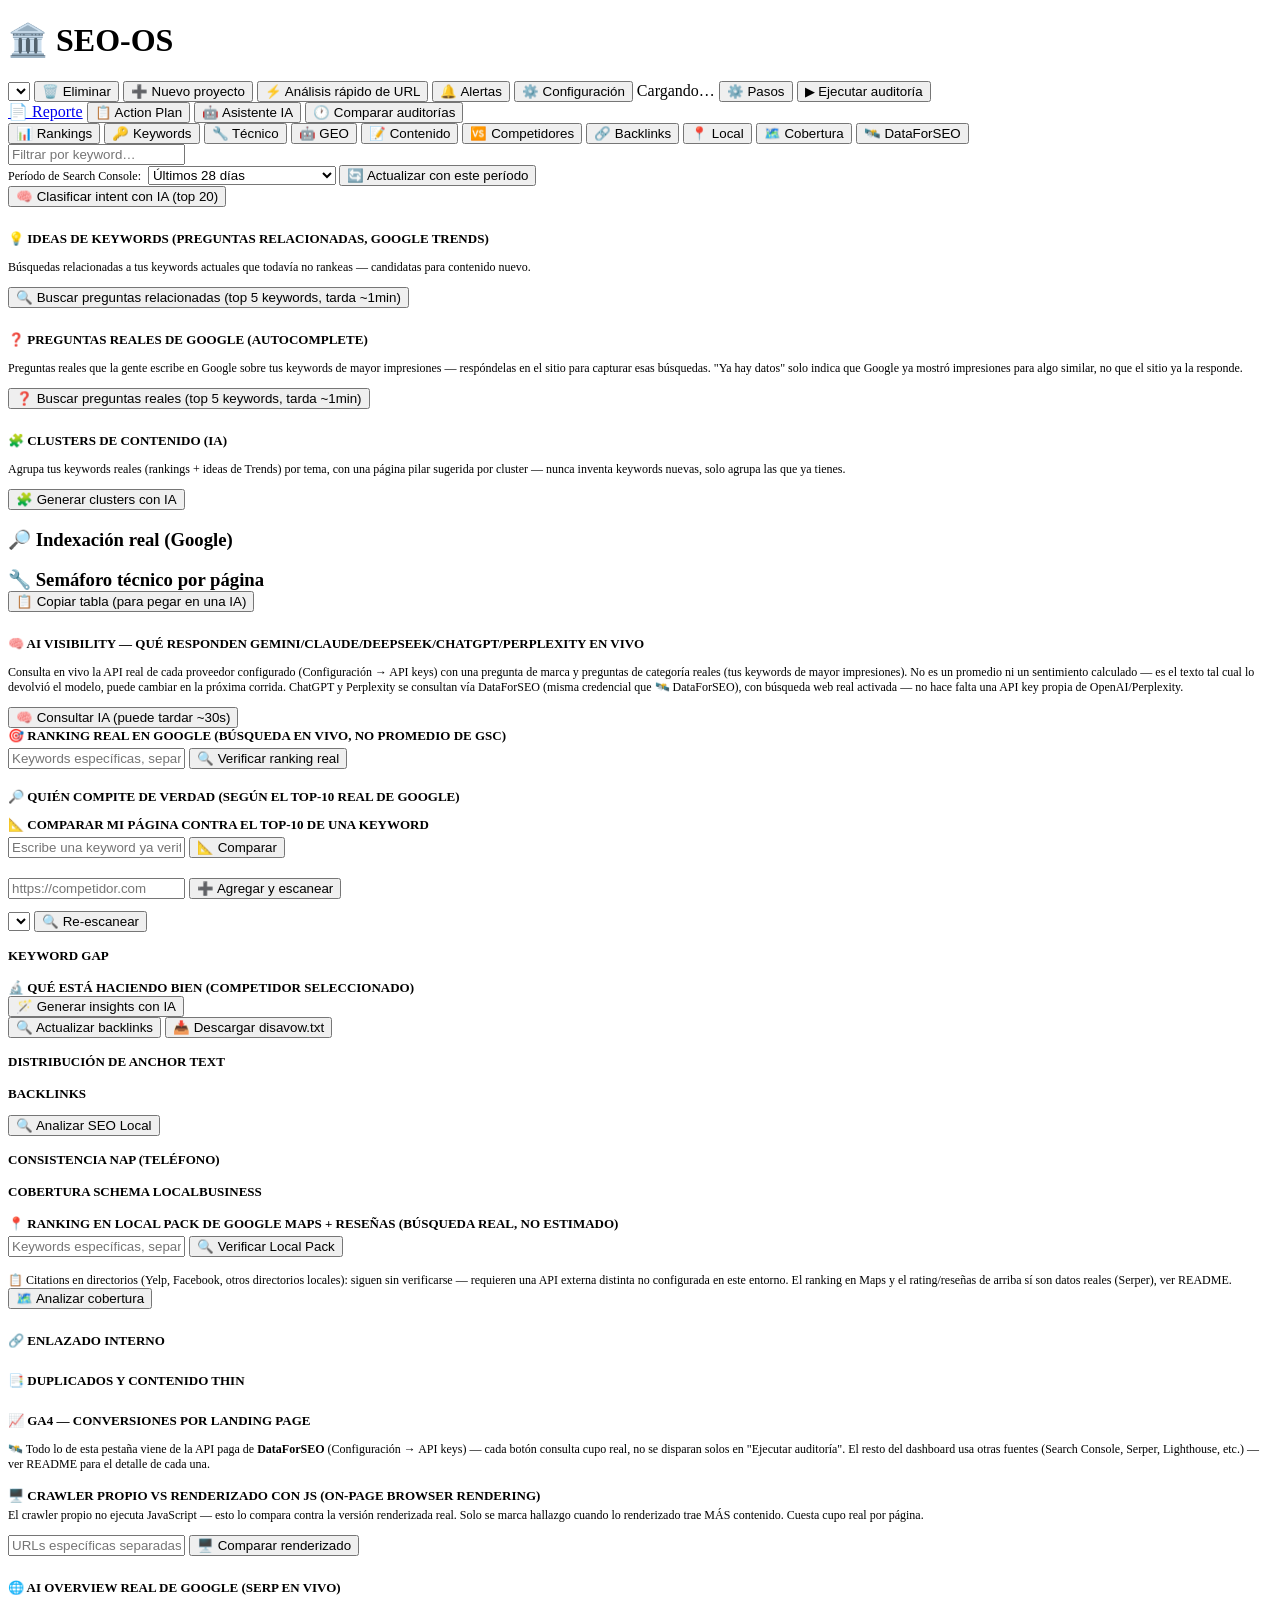
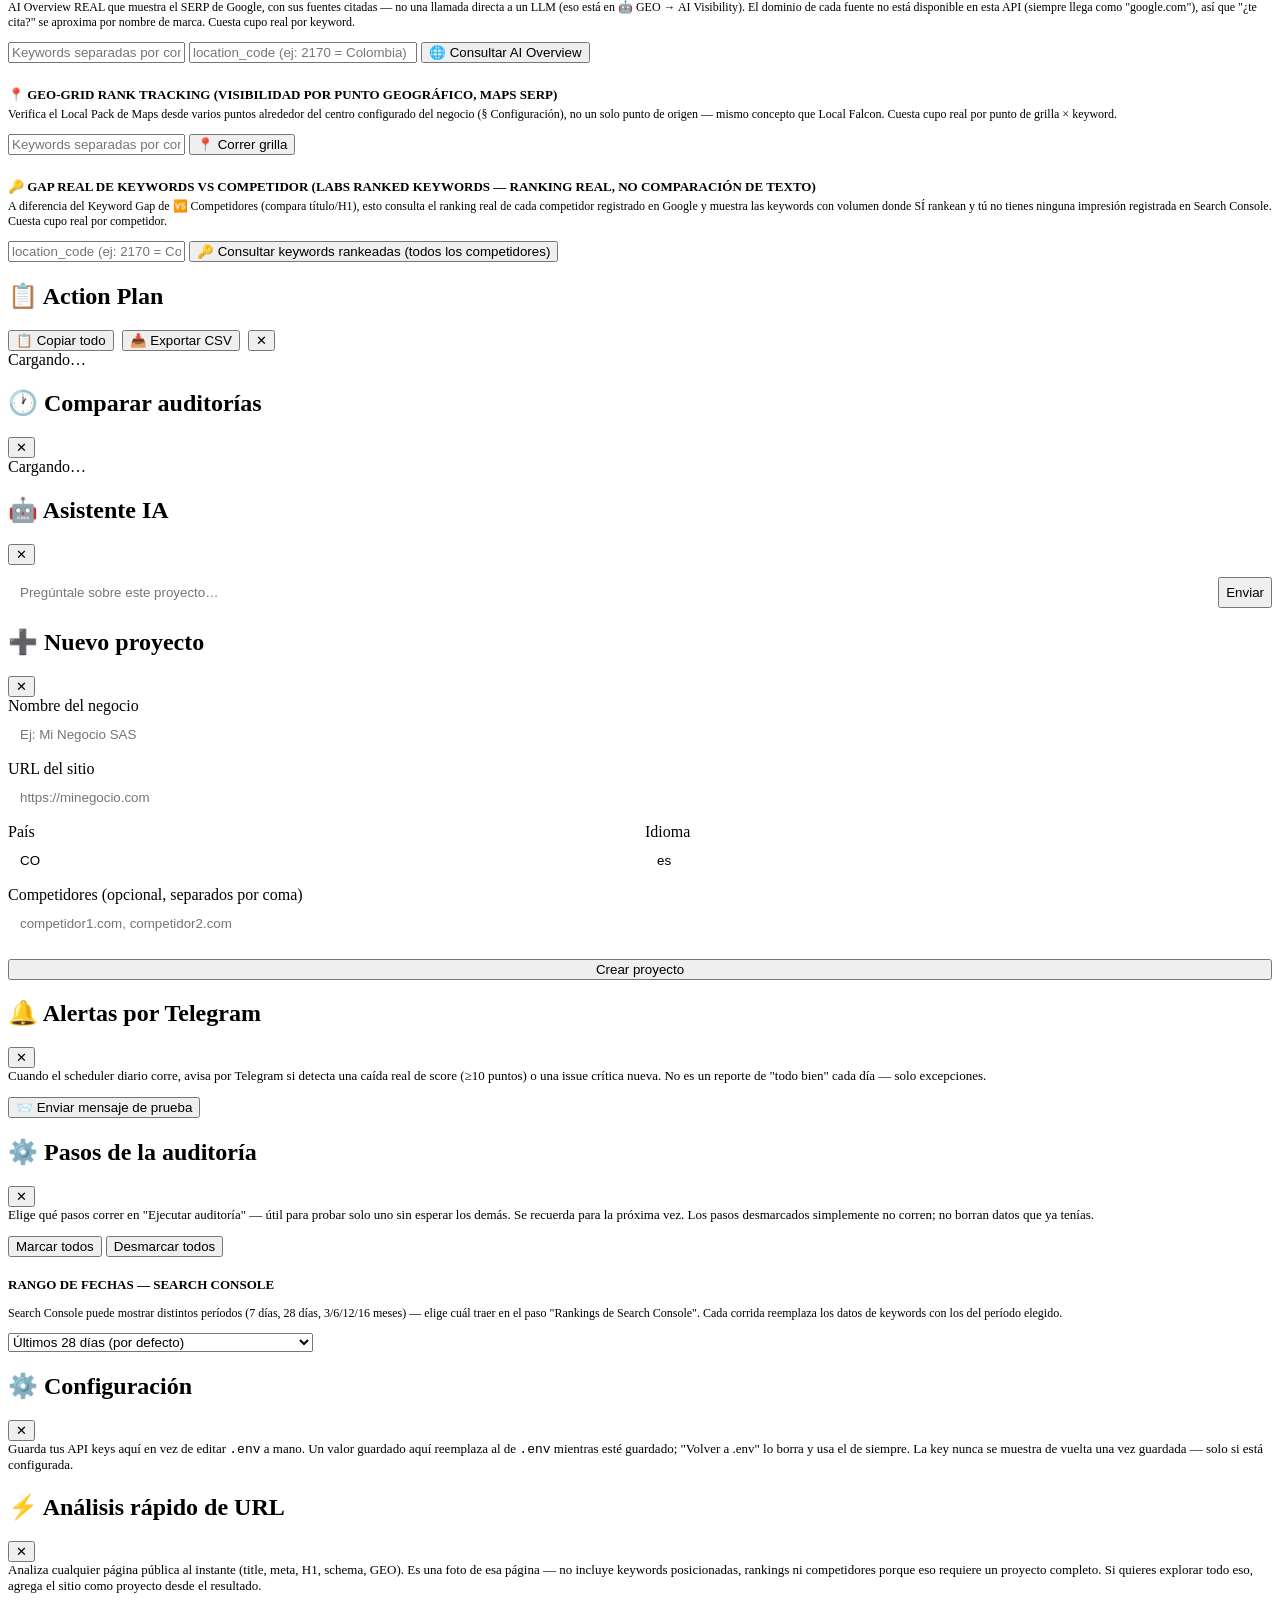
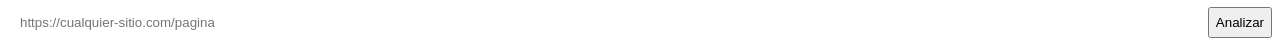
==== commit f0bbfa9a: "Agregar ChatGPT y Perplexity reales a AI Visibility vía DataForSEO Pedido: 'ver qué está diciendo la" ====
--- a/frontend/index.html
+++ b/frontend/index.html
@@ -150,12 +150,14 @@
       <div id="geo-table"></div>
 
       <h3 style="font-size:13px; color:var(--text-secondary); text-transform:uppercase; margin-top:24px;">
-        🧠 AI Visibility — qué responden Gemini/Claude/DeepSeek en vivo
+        🧠 AI Visibility — qué responden Gemini/Claude/DeepSeek/ChatGPT/Perplexity en vivo
       </h3>
       <p style="font-size:12px; color:var(--text-muted); margin-top:0;">
         Consulta en vivo la API real de cada proveedor configurado (Configuración → API keys) con una pregunta
         de marca y preguntas de categoría reales (tus keywords de mayor impresiones). No es un promedio ni un
         sentimiento calculado — es el texto tal cual lo devolvió el modelo, puede cambiar en la próxima corrida.
+        ChatGPT y Perplexity se consultan vía DataForSEO (misma credencial que 🛰️ DataForSEO), con búsqueda web
+        real activada — no hace falta una API key propia de OpenAI/Perplexity.
       </p>
       <div class="filters-row">
         <button id="run-ai-visibility-btn" type="button">🧠 Consultar IA (puede tardar ~30s)</button>
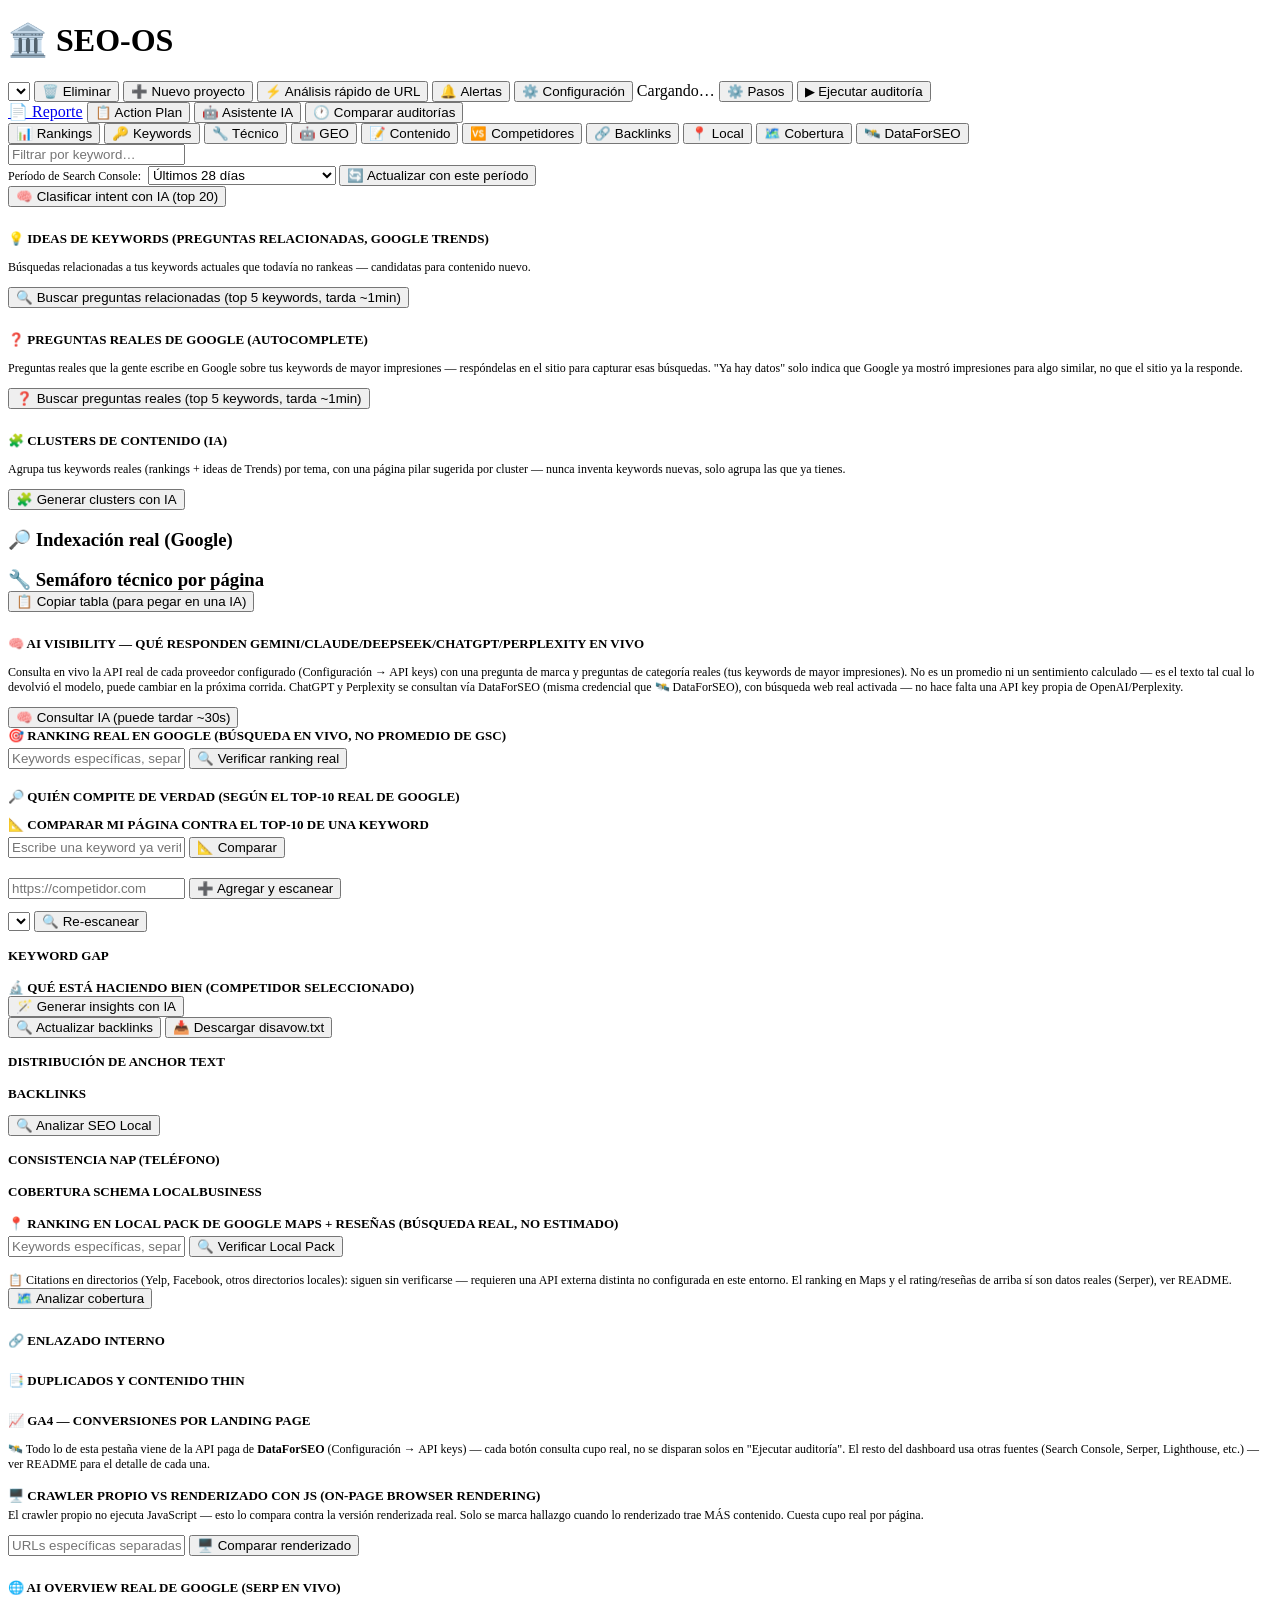
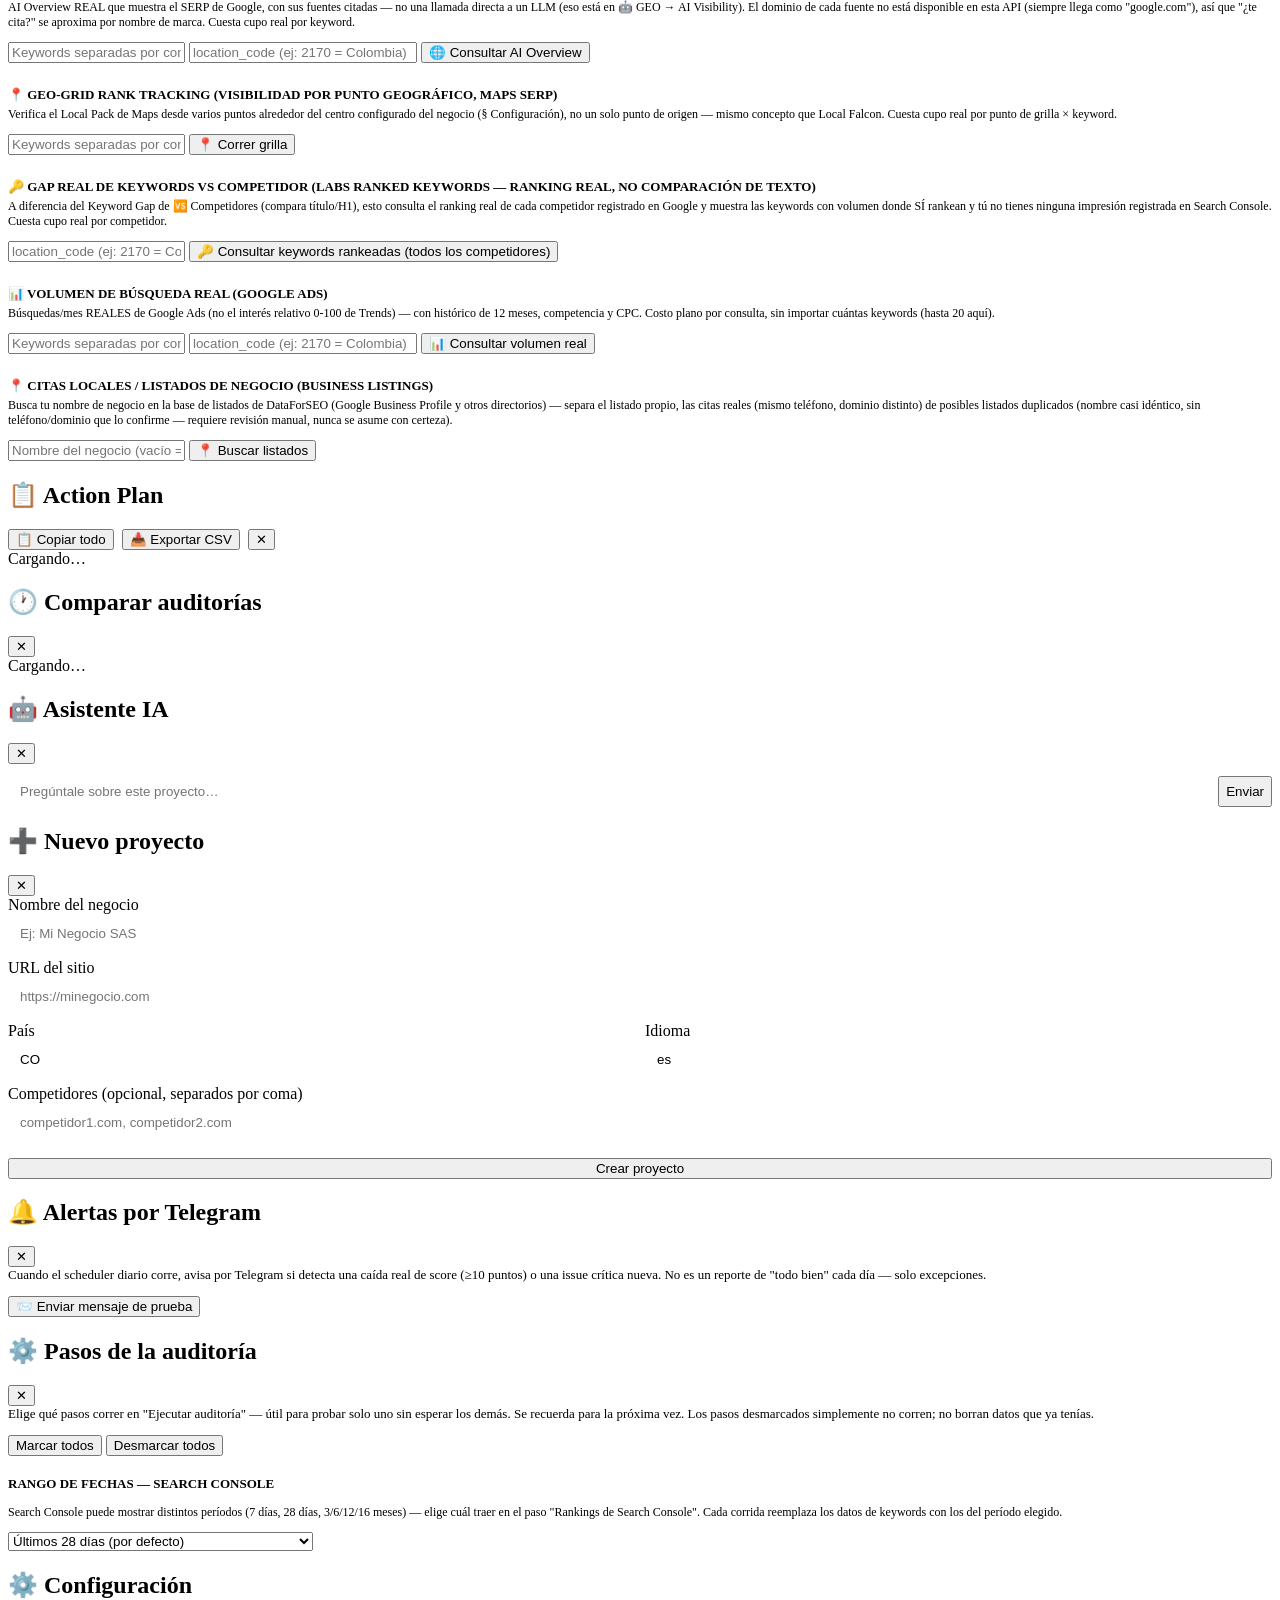
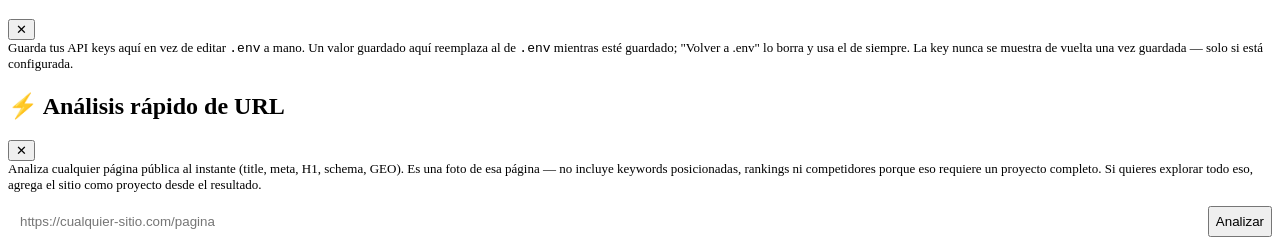
==== commit ac2654d1: "Agregar volumen de búsqueda real y citas locales vía DataForSEO Pedido del usuario tras investigar e" ====
--- a/frontend/index.html
+++ b/frontend/index.html
@@ -331,7 +331,34 @@
         <button id="competitor-kw-btn" type="button">🔑 Consultar keywords rankeadas (todos los competidores)</button>
       </div>
       <span id="competitor-kw-status" style="font-size:12px; color:var(--text-muted); display:block; margin-bottom:8px;"></span>
-      <div id="competitor-kw-results" style="margin-bottom:16px;"></div>
+      <div id="competitor-kw-results" style="margin-bottom:24px;"></div>
+
+      <h3 style="margin:0 0 4px; font-size:13px; color:var(--text-secondary); text-transform:uppercase;">📊 Volumen de búsqueda real (Google Ads)</h3>
+      <p style="font-size:12px; color:var(--text-muted); margin-top:0;">
+        Búsquedas/mes REALES de Google Ads (no el interés relativo 0-100 de Trends) — con histórico de 12 meses,
+        competencia y CPC. Costo plano por consulta, sin importar cuántas keywords (hasta 20 aquí).
+      </p>
+      <div class="filters-row">
+        <input id="search-volume-keywords" type="text" placeholder="Keywords separadas por coma (obligatorio)" style="flex:1;" />
+        <input id="search-volume-location" type="text" placeholder="location_code (ej: 2170 = Colombia)" style="width:220px;" />
+        <button id="search-volume-btn" type="button">📊 Consultar volumen real</button>
+      </div>
+      <span id="search-volume-status" style="font-size:12px; color:var(--text-muted); display:block; margin-bottom:8px;"></span>
+      <div id="search-volume-table" class="table-wrapper" style="margin-bottom:24px;"></div>
+
+      <h3 style="margin:0 0 4px; font-size:13px; color:var(--text-secondary); text-transform:uppercase;">📍 Citas locales / listados de negocio (Business Listings)</h3>
+      <p style="font-size:12px; color:var(--text-muted); margin-top:0;">
+        Busca tu nombre de negocio en la base de listados de DataForSEO (Google Business Profile y otros
+        directorios) — separa el listado propio, las citas reales (mismo teléfono, dominio distinto) de posibles
+        listados duplicados (nombre casi idéntico, sin teléfono/dominio que lo confirme — requiere revisión
+        manual, nunca se asume con certeza).
+      </p>
+      <div class="filters-row">
+        <input id="business-listings-title" type="text" placeholder="Nombre del negocio (vacío = nombre del proyecto)" style="flex:1;" />
+        <button id="business-listings-btn" type="button">📍 Buscar listados</button>
+      </div>
+      <span id="business-listings-status" style="font-size:12px; color:var(--text-muted); display:block; margin-bottom:8px;"></span>
+      <div id="business-listings-results" style="margin-bottom:16px;"></div>
     </div>
   </main>
 
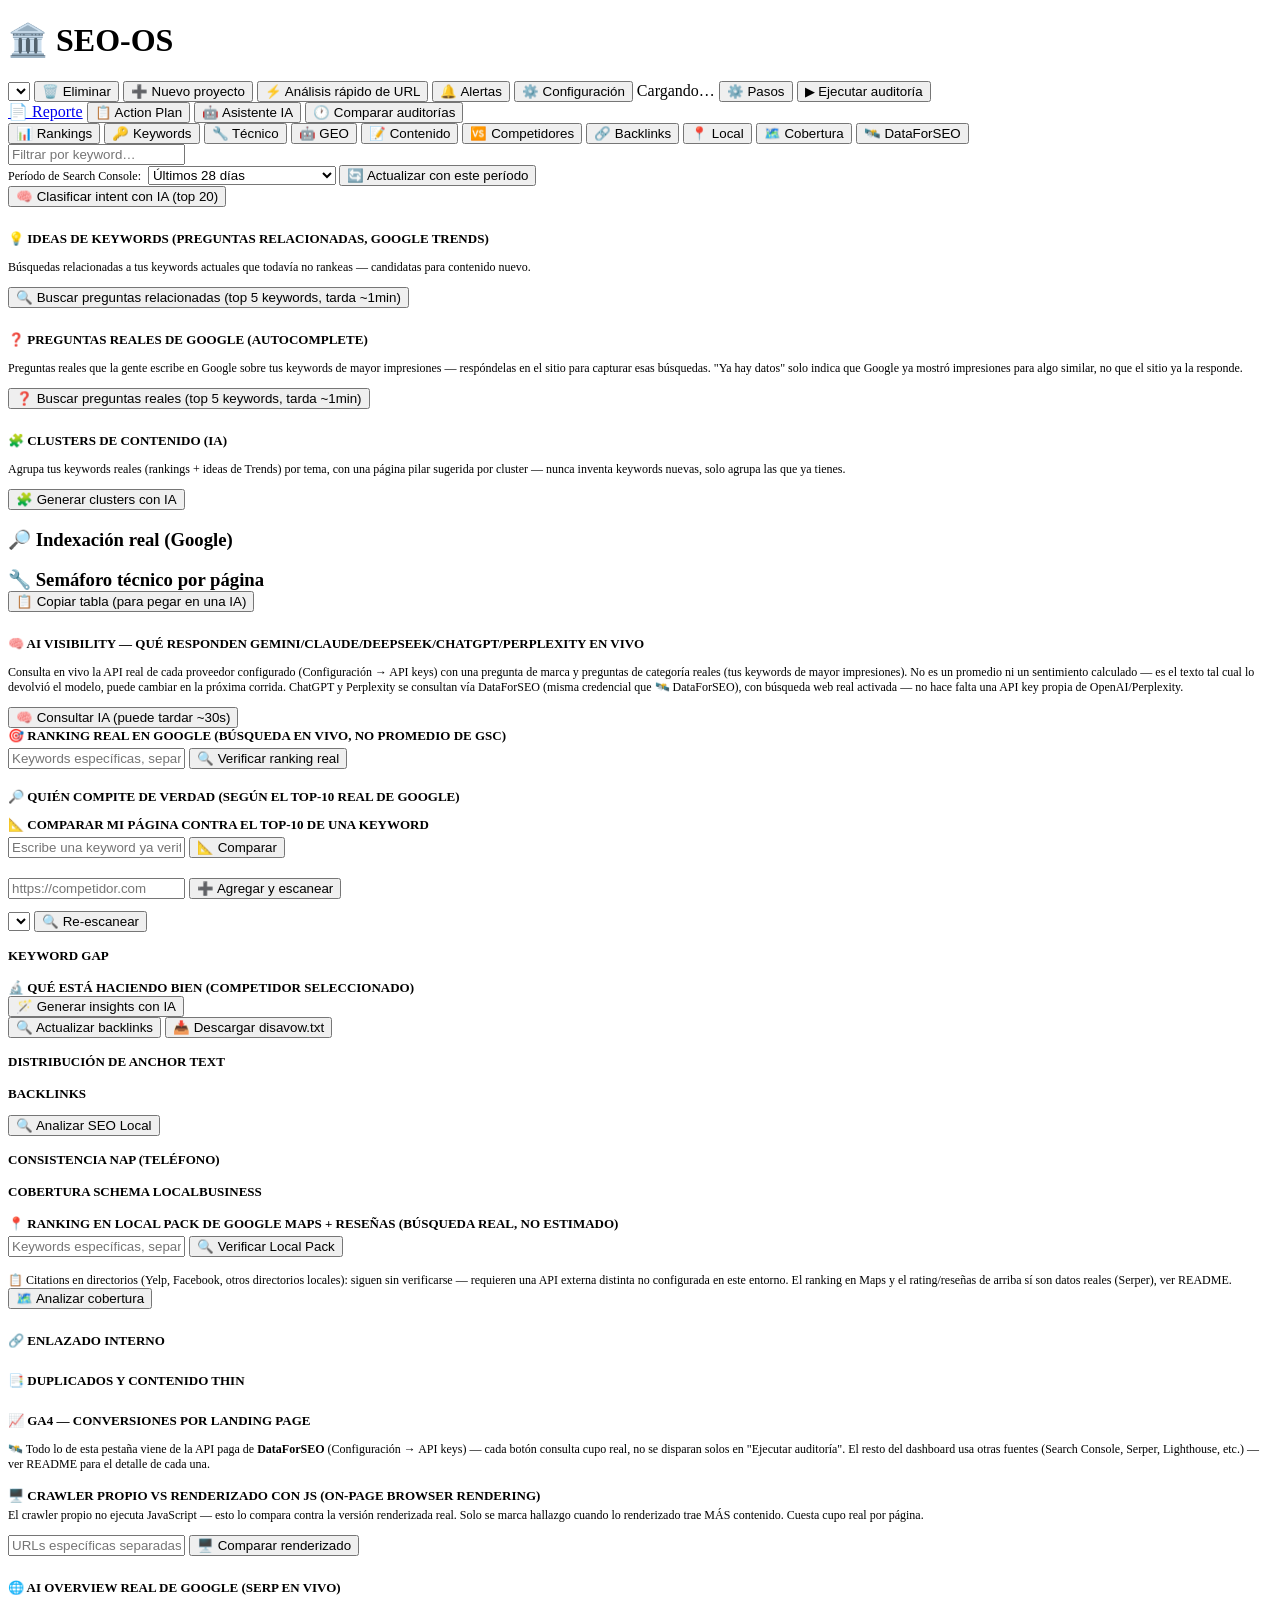
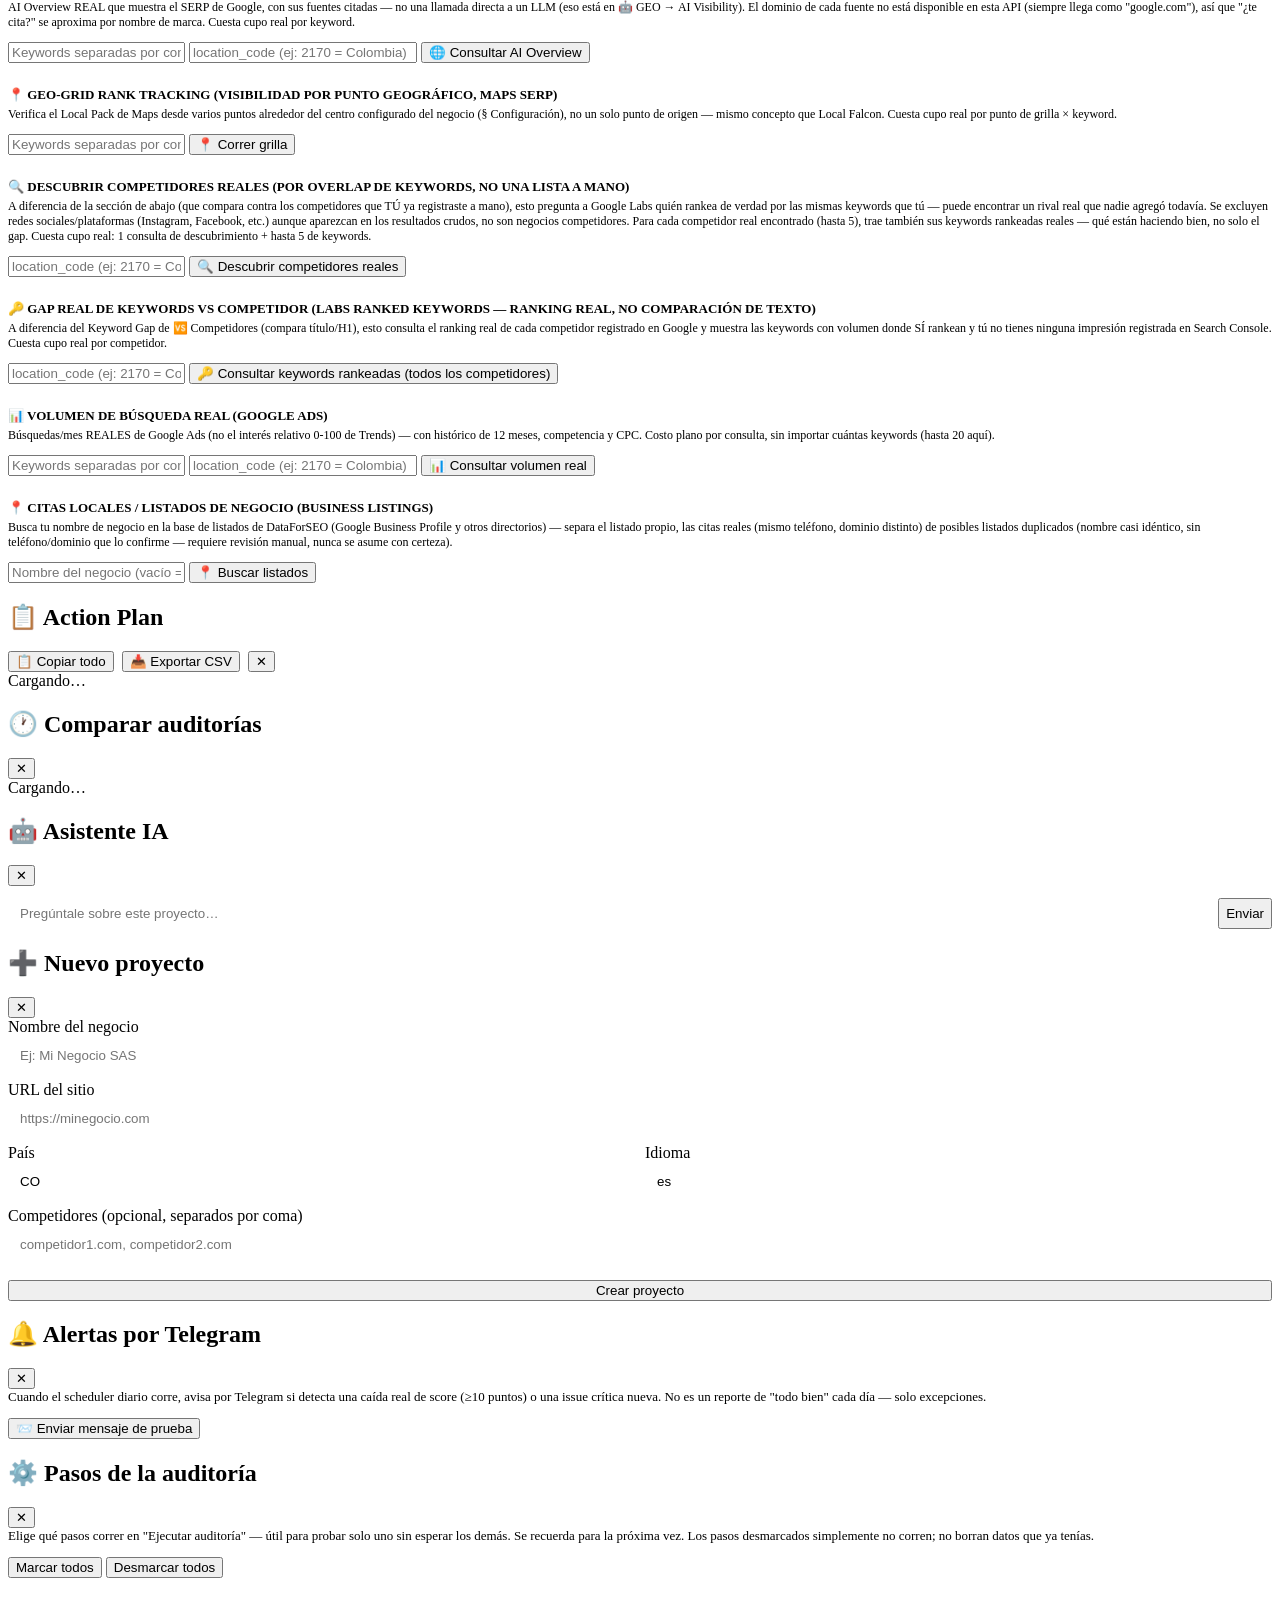
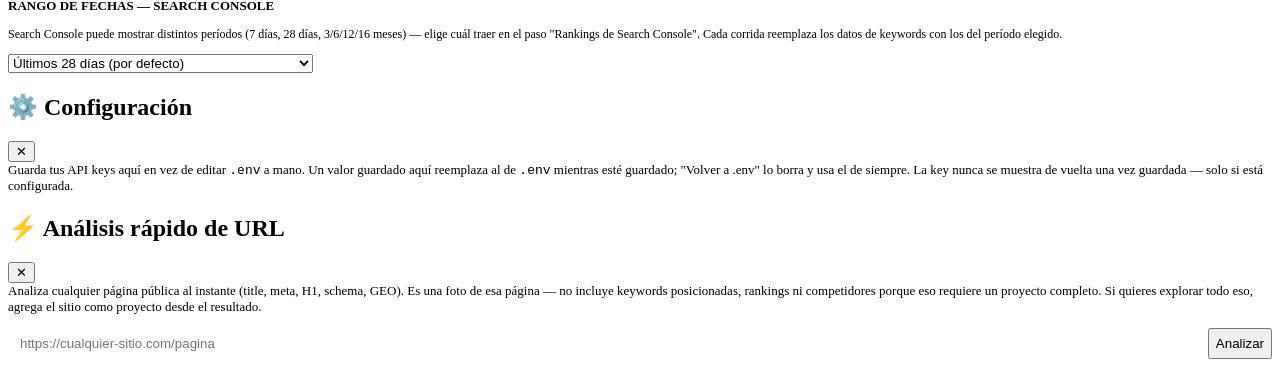
==== commit cfd1a2ff: "Descubrir competidores reales por overlap de keywords (DataForSEO Labs) Pedido del usuario: construi" ====
--- a/frontend/index.html
+++ b/frontend/index.html
@@ -319,6 +319,22 @@
       </div>
       <span id="geo-grid-status" style="font-size:12px; color:var(--text-muted); display:block; margin-bottom:8px;"></span>
       <div id="geo-grid-table" class="table-wrapper" style="margin-bottom:24px;"></div>
+
+      <h3 style="margin:0 0 4px; font-size:13px; color:var(--text-secondary); text-transform:uppercase;">🔍 Descubrir competidores reales (por overlap de keywords, no una lista a mano)</h3>
+      <p style="font-size:12px; color:var(--text-muted); margin-top:0;">
+        A diferencia de la sección de abajo (que compara contra los competidores que TÚ ya registraste a mano),
+        esto pregunta a Google Labs quién rankea de verdad por las mismas keywords que tú — puede encontrar un
+        rival real que nadie agregó todavía. Se excluyen redes sociales/plataformas (Instagram, Facebook, etc.)
+        aunque aparezcan en los resultados crudos, no son negocios competidores. Para cada competidor real
+        encontrado (hasta 5), trae también sus keywords rankeadas reales — qué están haciendo bien, no solo el
+        gap. Cuesta cupo real: 1 consulta de descubrimiento + hasta 5 de keywords.
+      </p>
+      <div class="filters-row">
+        <input id="competitor-discovery-location" type="text" placeholder="location_code (ej: 2170 = Colombia)" style="flex:1;" />
+        <button id="competitor-discovery-btn" type="button">🔍 Descubrir competidores reales</button>
+      </div>
+      <span id="competitor-discovery-status" style="font-size:12px; color:var(--text-muted); display:block; margin-bottom:8px;"></span>
+      <div id="competitor-discovery-results" style="margin-bottom:24px;"></div>
 
       <h3 style="margin:0 0 4px; font-size:13px; color:var(--text-secondary); text-transform:uppercase;">🔑 Gap real de keywords vs competidor (Labs Ranked Keywords — ranking real, no comparación de texto)</h3>
       <p style="font-size:12px; color:var(--text-muted); margin-top:0;">
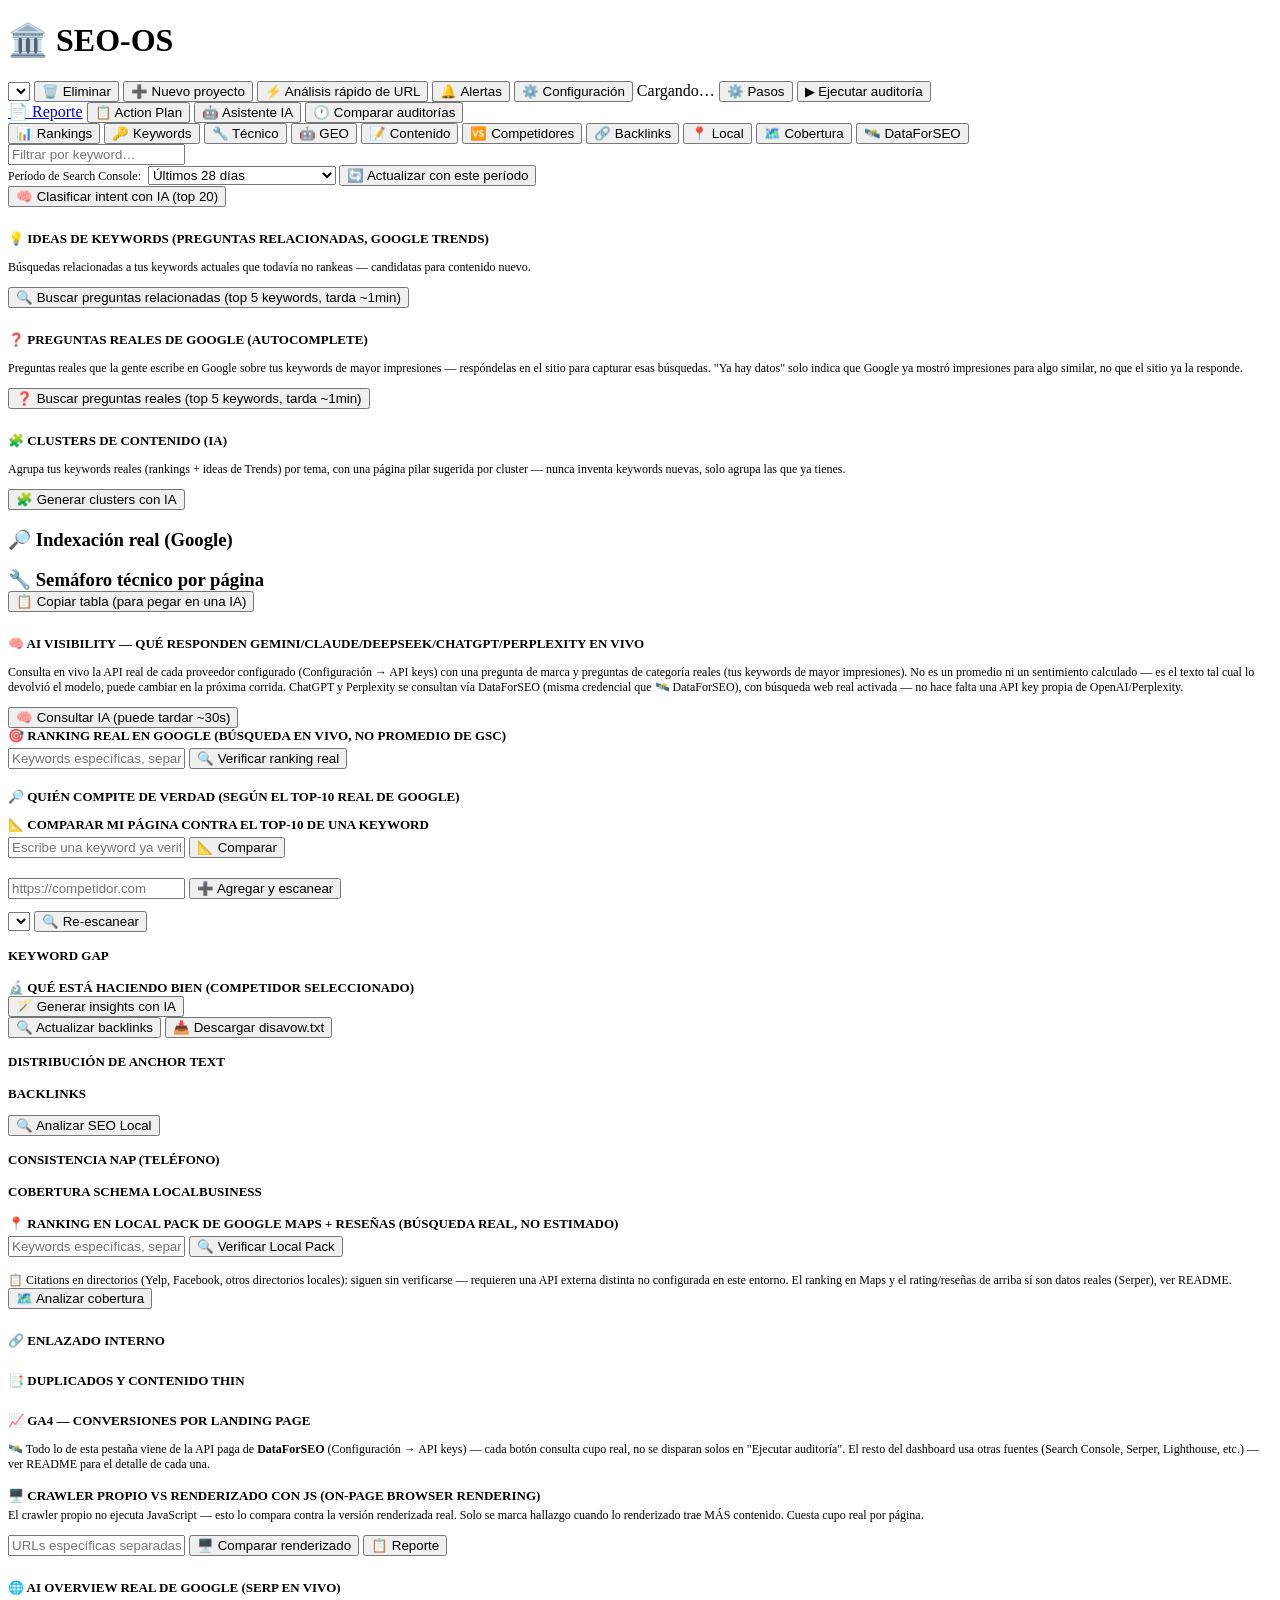
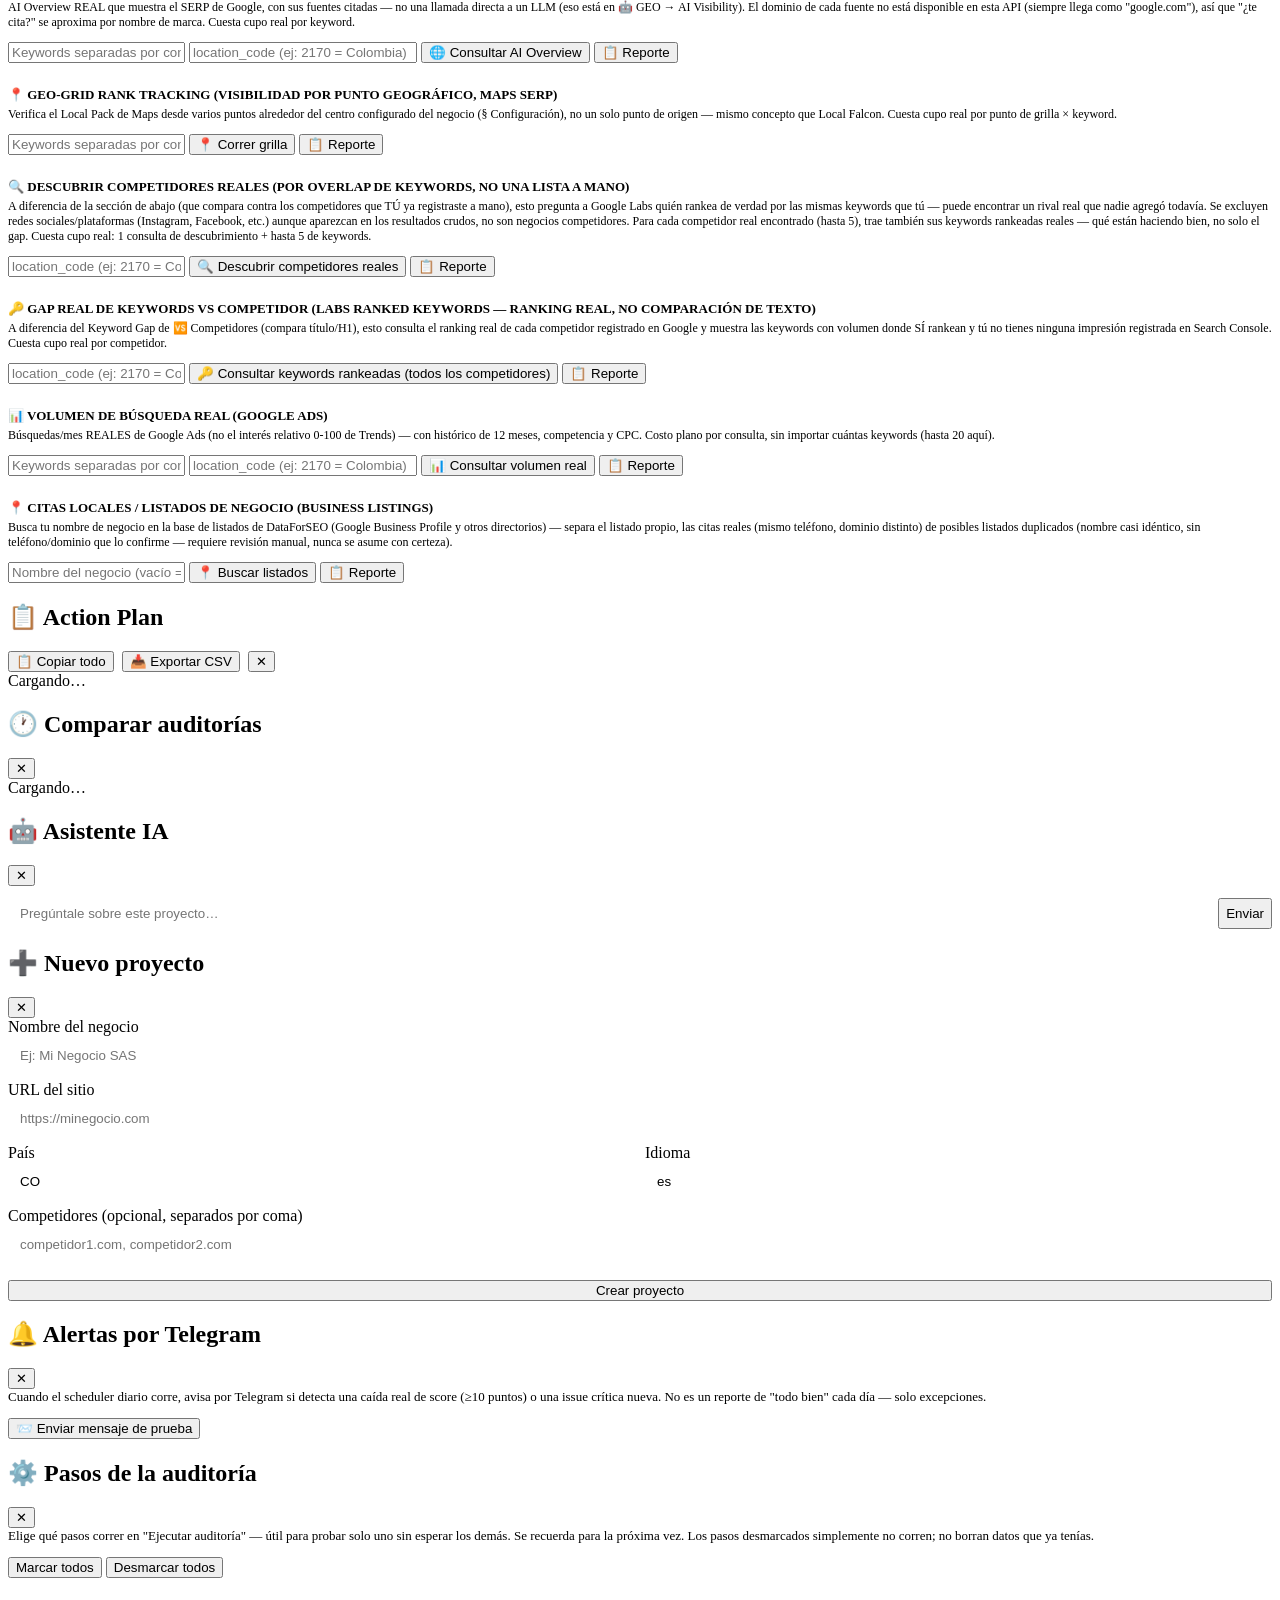
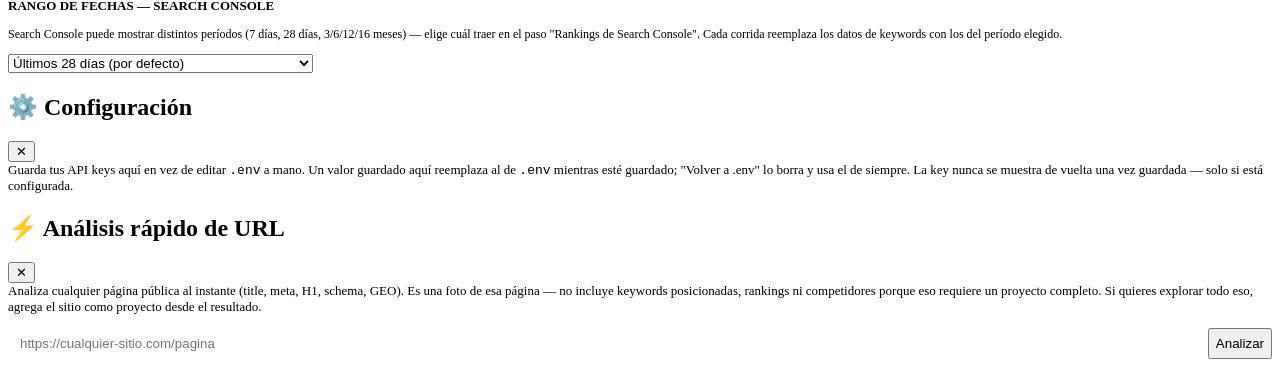
==== commit e1ff2893: "Agregar botón de reporte independiente por herramienta en la pestaña DataForSEO El reporte completo " ====
--- a/frontend/index.html
+++ b/frontend/index.html
@@ -289,6 +289,7 @@
       <div class="filters-row">
         <input id="js-rendering-urls" type="text" placeholder="URLs específicas separadas por coma (vacío = hasta 10 páginas ya crawleadas)" style="flex:1;" />
         <button id="js-rendering-btn" type="button">🖥️ Comparar renderizado</button>
+        <button id="js-rendering-report-btn" type="button" title="Copia solo el resultado de esta herramienta, sin generar el reporte completo">📋 Reporte</button>
       </div>
       <span id="js-rendering-status" style="font-size:12px; color:var(--text-muted); display:block; margin-bottom:8px;"></span>
       <div id="js-rendering-table" class="table-wrapper" style="margin-bottom:24px;"></div>
@@ -303,6 +304,7 @@
         <input id="ai-overview-keywords" type="text" placeholder="Keywords separadas por coma (obligatorio)" style="flex:1;" />
         <input id="ai-overview-location" type="text" placeholder="location_code (ej: 2170 = Colombia)" style="width:220px;" />
         <button id="ai-overview-btn" type="button">🌐 Consultar AI Overview</button>
+        <button id="ai-overview-report-btn" type="button" title="Copia solo el resultado de esta herramienta, sin generar el reporte completo">📋 Reporte</button>
       </div>
       <span id="ai-overview-status" style="font-size:12px; color:var(--text-muted); display:block; margin-bottom:8px;"></span>
       <div id="ai-overview-table" class="table-wrapper" style="margin-bottom:24px;"></div>
@@ -316,6 +318,7 @@
       <div class="filters-row">
         <input id="geo-grid-keywords" type="text" placeholder="Keywords separadas por coma (obligatorio)" style="flex:1;" />
         <button id="geo-grid-btn" type="button">📍 Correr grilla</button>
+        <button id="geo-grid-report-btn" type="button" title="Copia solo el resultado de esta herramienta, sin generar el reporte completo">📋 Reporte</button>
       </div>
       <span id="geo-grid-status" style="font-size:12px; color:var(--text-muted); display:block; margin-bottom:8px;"></span>
       <div id="geo-grid-table" class="table-wrapper" style="margin-bottom:24px;"></div>
@@ -332,6 +335,7 @@
       <div class="filters-row">
         <input id="competitor-discovery-location" type="text" placeholder="location_code (ej: 2170 = Colombia)" style="flex:1;" />
         <button id="competitor-discovery-btn" type="button">🔍 Descubrir competidores reales</button>
+        <button id="competitor-discovery-report-btn" type="button" title="Copia solo el resultado de esta herramienta, sin generar el reporte completo">📋 Reporte</button>
       </div>
       <span id="competitor-discovery-status" style="font-size:12px; color:var(--text-muted); display:block; margin-bottom:8px;"></span>
       <div id="competitor-discovery-results" style="margin-bottom:24px;"></div>
@@ -345,6 +349,7 @@
       <div class="filters-row">
         <input id="competitor-kw-location" type="text" placeholder="location_code (ej: 2170 = Colombia)" style="flex:1;" />
         <button id="competitor-kw-btn" type="button">🔑 Consultar keywords rankeadas (todos los competidores)</button>
+        <button id="competitor-kw-report-btn" type="button" title="Copia solo el resultado de esta herramienta, sin generar el reporte completo">📋 Reporte</button>
       </div>
       <span id="competitor-kw-status" style="font-size:12px; color:var(--text-muted); display:block; margin-bottom:8px;"></span>
       <div id="competitor-kw-results" style="margin-bottom:24px;"></div>
@@ -358,6 +363,7 @@
         <input id="search-volume-keywords" type="text" placeholder="Keywords separadas por coma (obligatorio)" style="flex:1;" />
         <input id="search-volume-location" type="text" placeholder="location_code (ej: 2170 = Colombia)" style="width:220px;" />
         <button id="search-volume-btn" type="button">📊 Consultar volumen real</button>
+        <button id="search-volume-report-btn" type="button" title="Copia solo el resultado de esta herramienta, sin generar el reporte completo">📋 Reporte</button>
       </div>
       <span id="search-volume-status" style="font-size:12px; color:var(--text-muted); display:block; margin-bottom:8px;"></span>
       <div id="search-volume-table" class="table-wrapper" style="margin-bottom:24px;"></div>
@@ -372,6 +378,7 @@
       <div class="filters-row">
         <input id="business-listings-title" type="text" placeholder="Nombre del negocio (vacío = nombre del proyecto)" style="flex:1;" />
         <button id="business-listings-btn" type="button">📍 Buscar listados</button>
+        <button id="business-listings-report-btn" type="button" title="Copia solo el resultado de esta herramienta, sin generar el reporte completo">📋 Reporte</button>
       </div>
       <span id="business-listings-status" style="font-size:12px; color:var(--text-muted); display:block; margin-bottom:8px;"></span>
       <div id="business-listings-results" style="margin-bottom:16px;"></div>
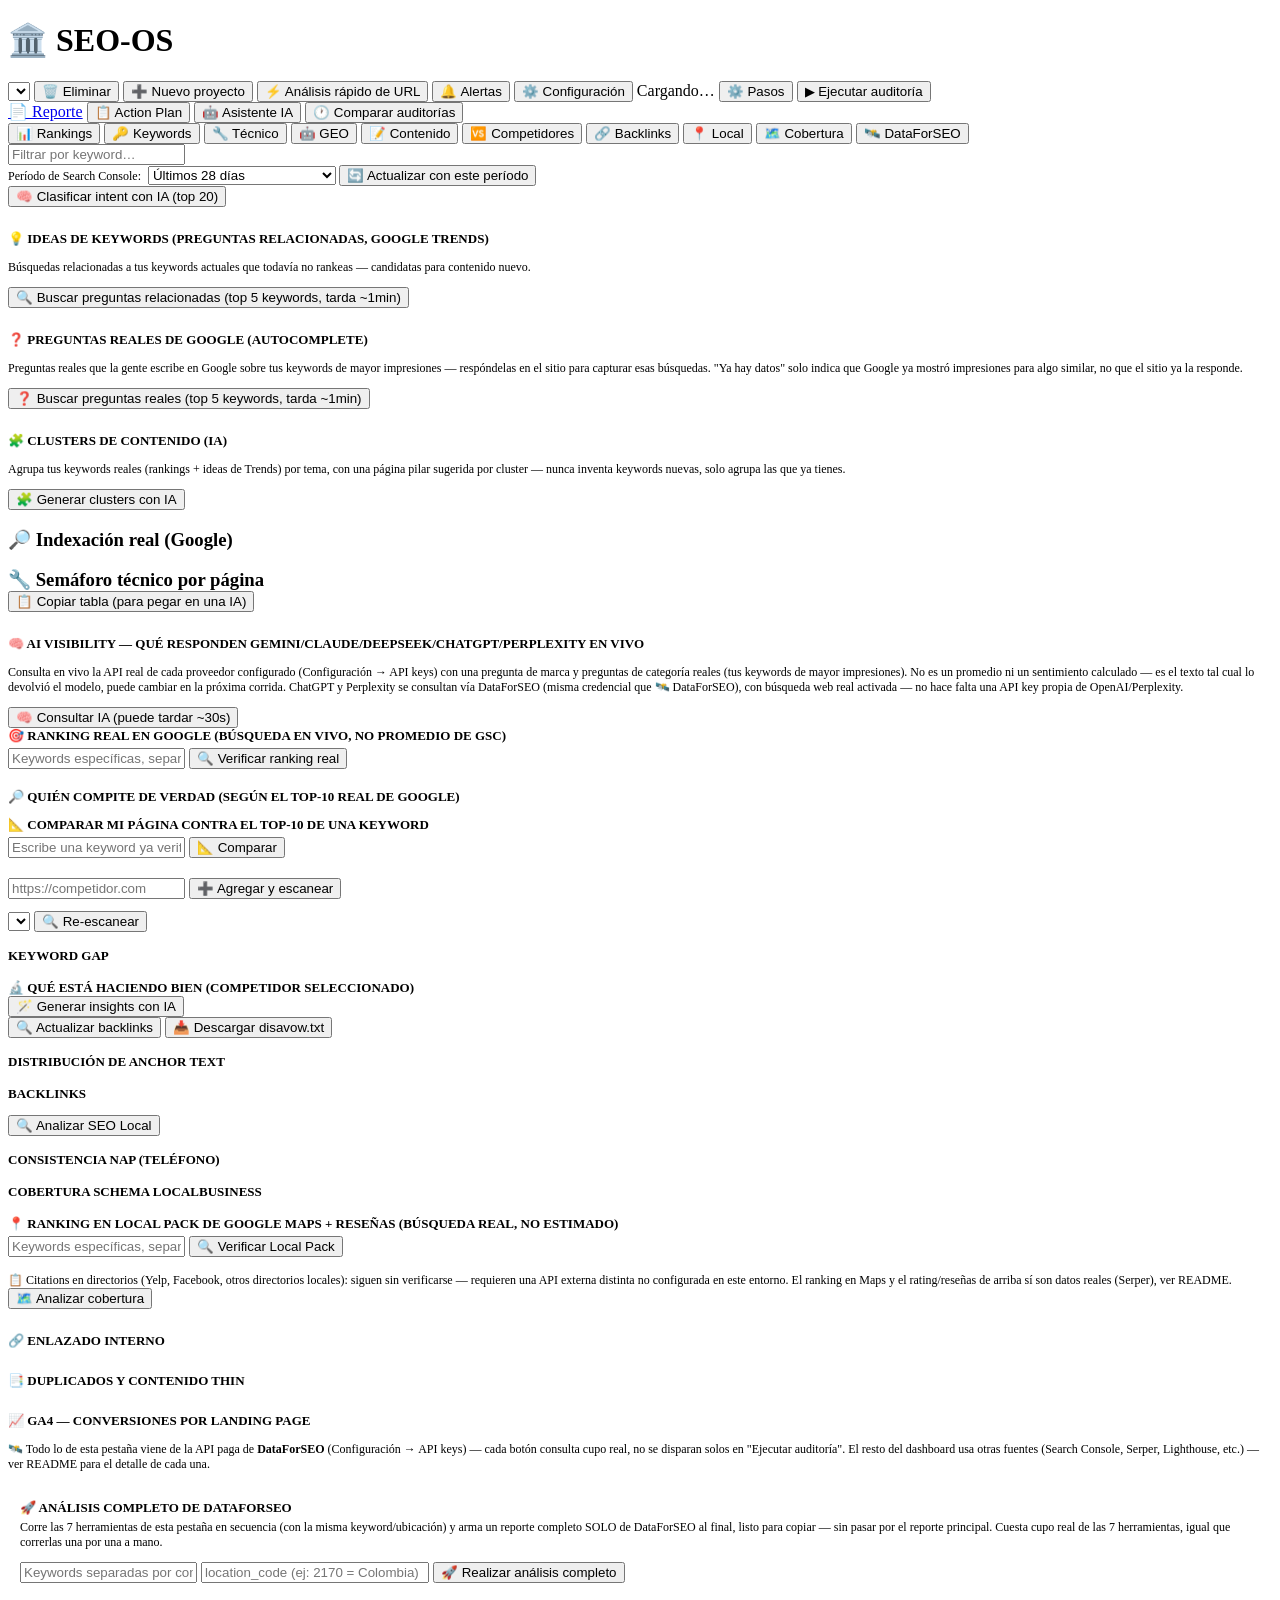
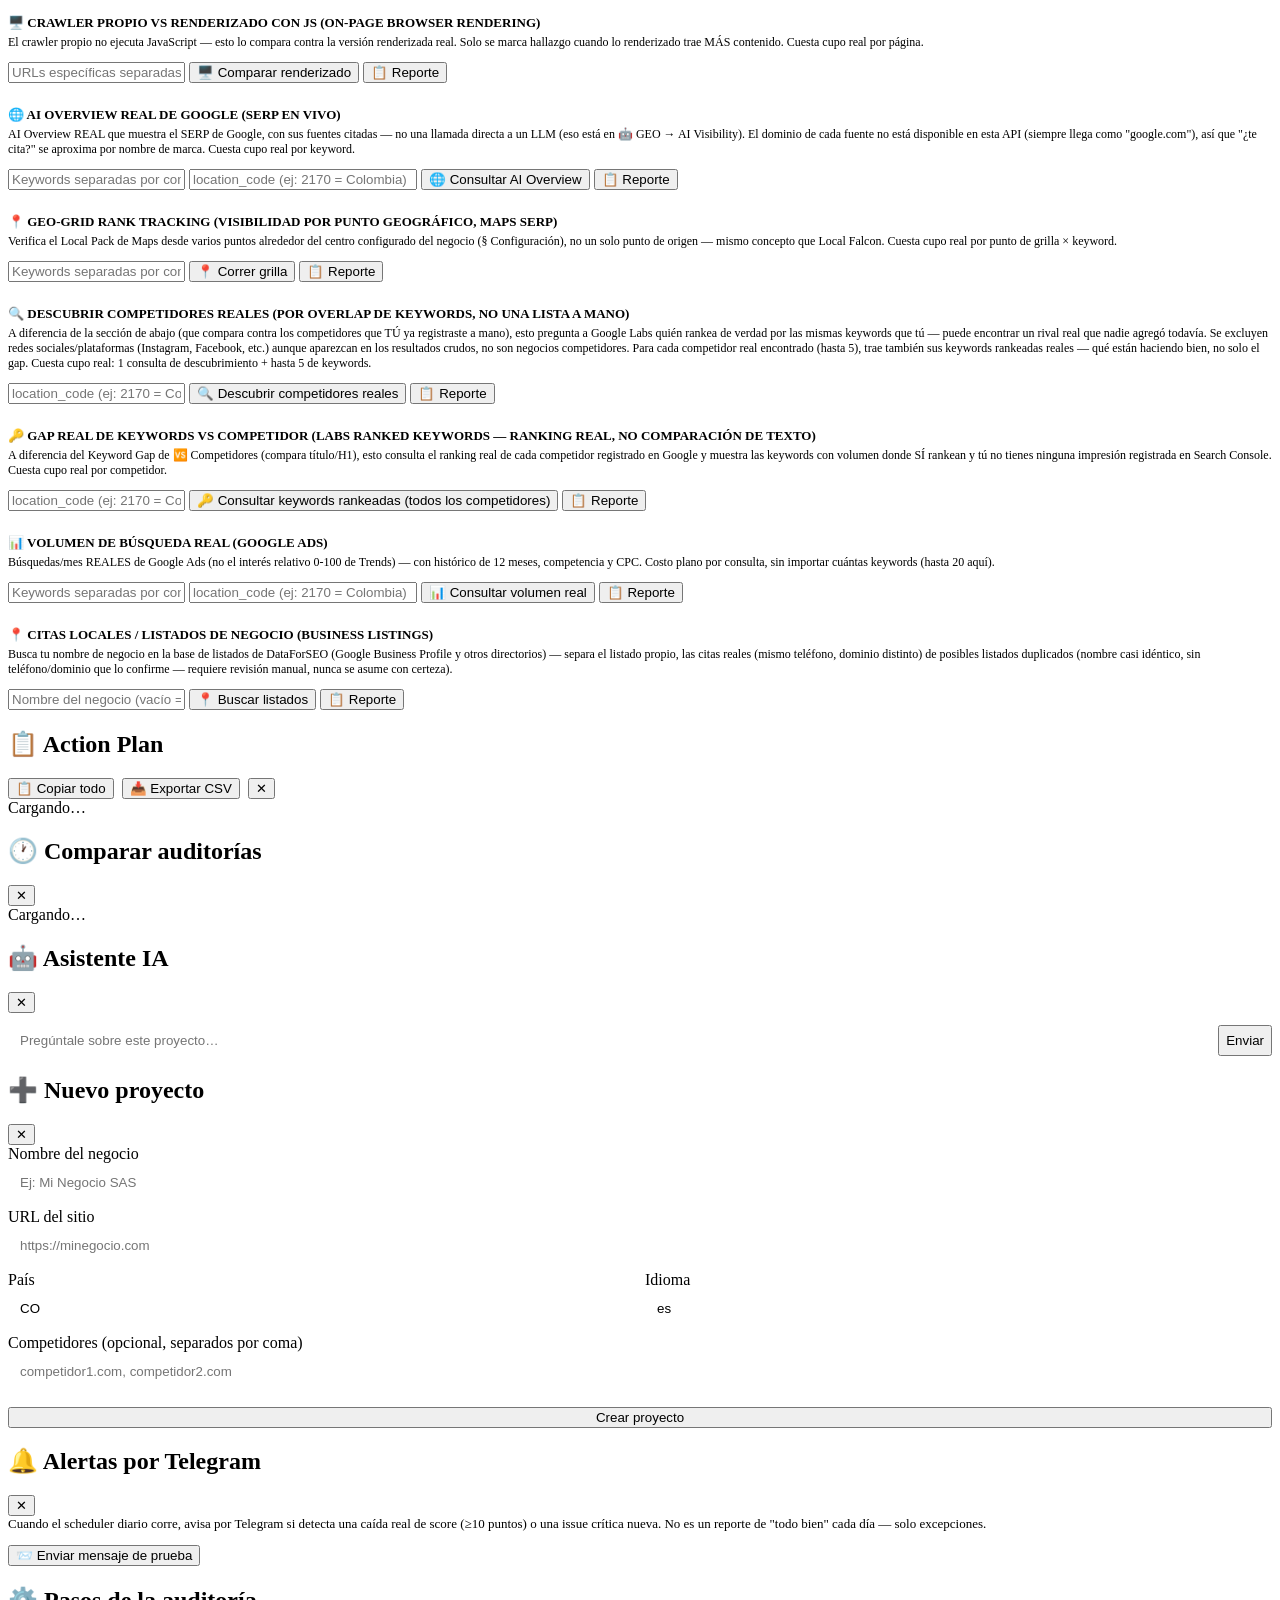
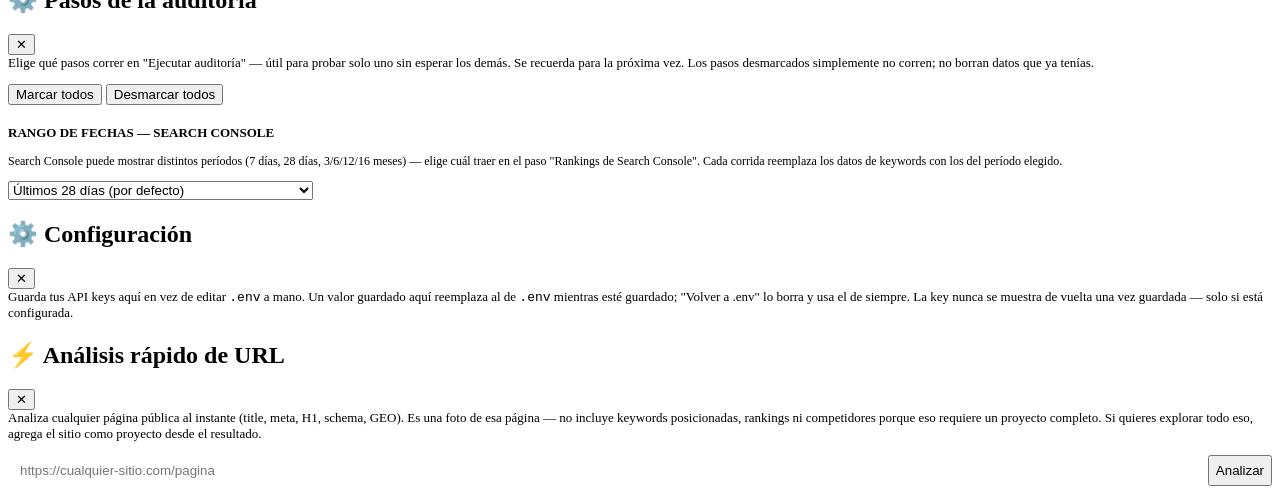
==== commit 6d7180ab: "Agregar botón para correr las 7 herramientas de DataForSEO de una vez Pedido del usuario: además del" ====
--- a/frontend/index.html
+++ b/frontend/index.html
@@ -279,6 +279,21 @@
         🛰️ Todo lo de esta pestaña viene de la API paga de <strong>DataForSEO</strong> (Configuración → API keys) —
         cada botón consulta cupo real, no se disparan solos en "Ejecutar auditoría". El resto del dashboard usa
         otras fuentes (Search Console, Serper, Lighthouse, etc.) — ver README para el detalle de cada una.
+      </div>
+
+      <div style="border:1px solid var(--border); border-radius:8px; padding:12px; margin-bottom:20px;">
+        <h3 style="margin:0 0 4px; font-size:13px; color:var(--text-secondary); text-transform:uppercase;">🚀 Análisis completo de DataForSEO</h3>
+        <p style="font-size:12px; color:var(--text-muted); margin-top:0;">
+          Corre las 7 herramientas de esta pestaña en secuencia (con la misma keyword/ubicación) y arma un
+          reporte completo SOLO de DataForSEO al final, listo para copiar — sin pasar por el reporte principal.
+          Cuesta cupo real de las 7 herramientas, igual que correrlas una por una a mano.
+        </p>
+        <div class="filters-row">
+          <input id="dataforseo-all-keywords" type="text" placeholder="Keywords separadas por coma (AI Overview, Geo-grid, Volumen)" style="flex:1;" />
+          <input id="dataforseo-all-location" type="text" placeholder="location_code (ej: 2170 = Colombia)" style="width:220px;" />
+          <button id="dataforseo-all-btn" type="button">🚀 Realizar análisis completo</button>
+        </div>
+        <span id="dataforseo-all-status" style="font-size:12px; color:var(--text-muted); display:block;"></span>
       </div>
 
       <h3 style="margin:0 0 4px; font-size:13px; color:var(--text-secondary); text-transform:uppercase;">🖥️ Crawler propio vs renderizado con JS (On-Page Browser Rendering)</h3>
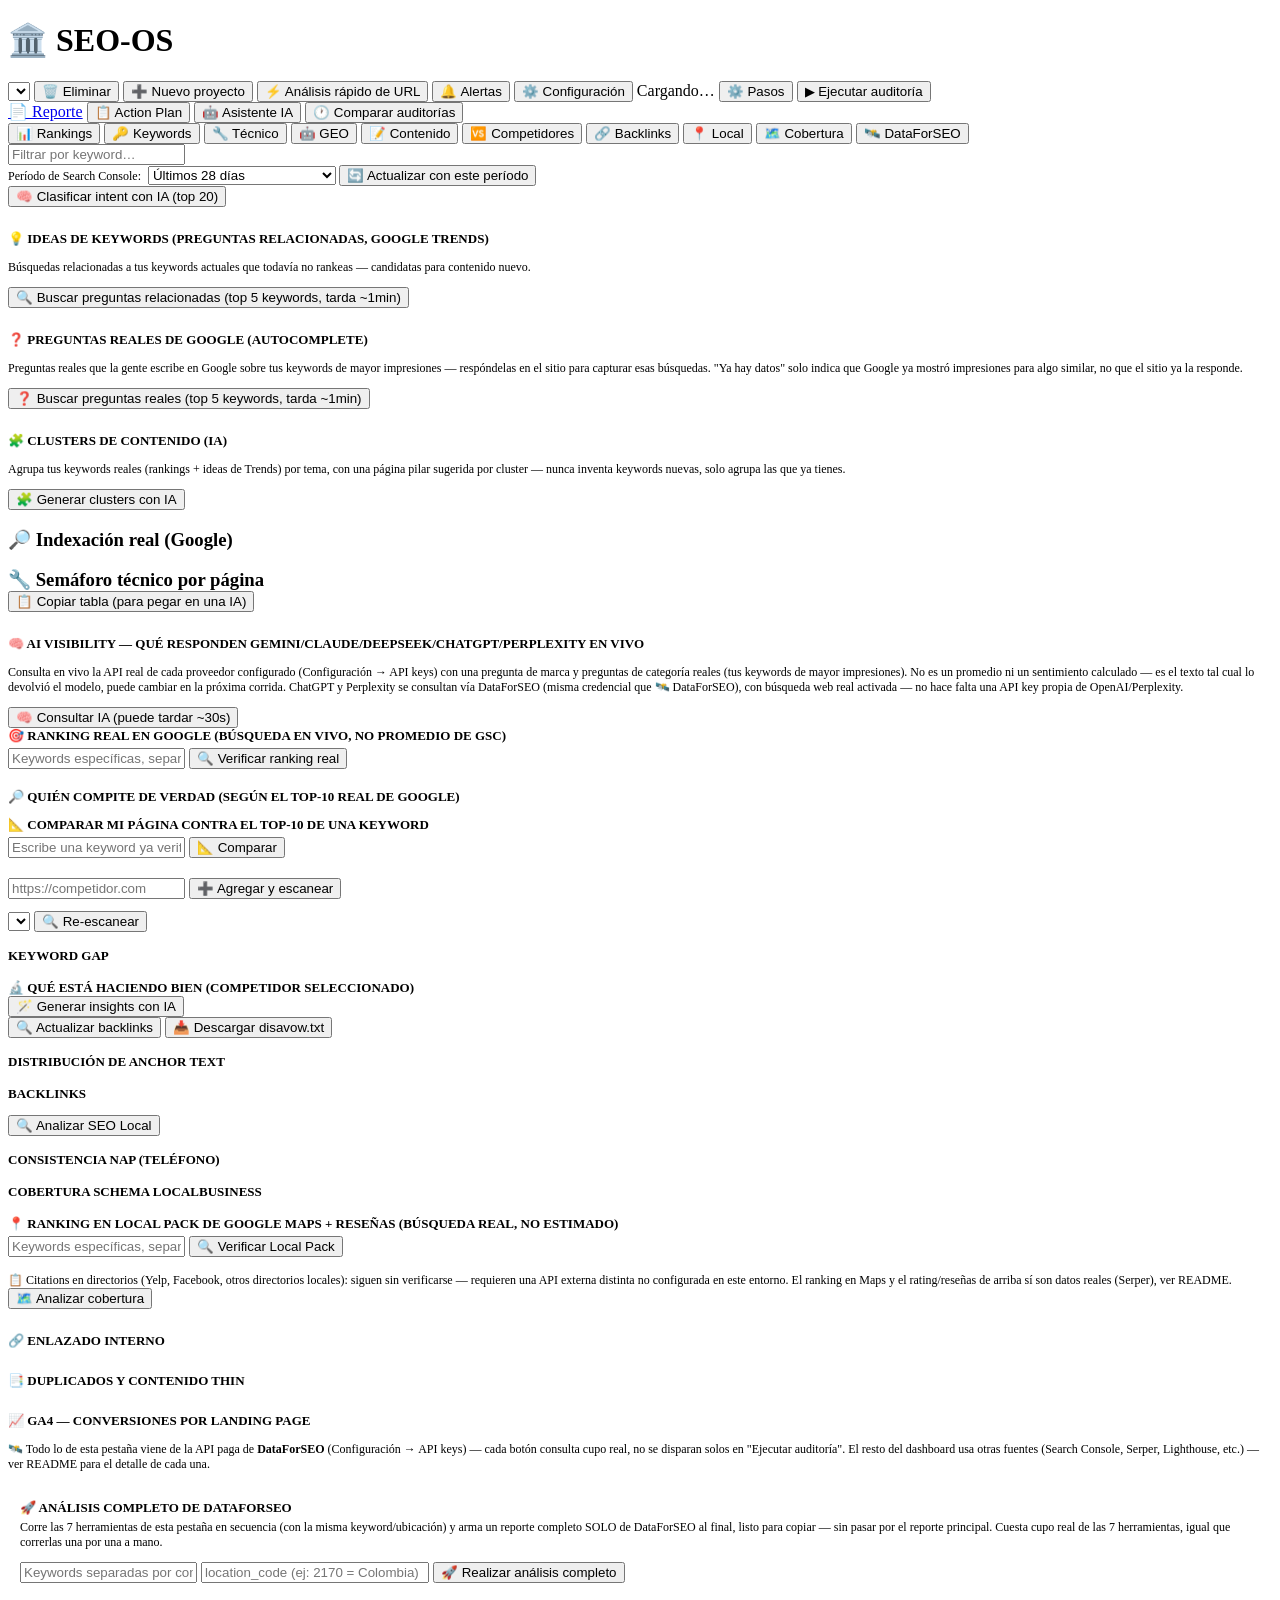
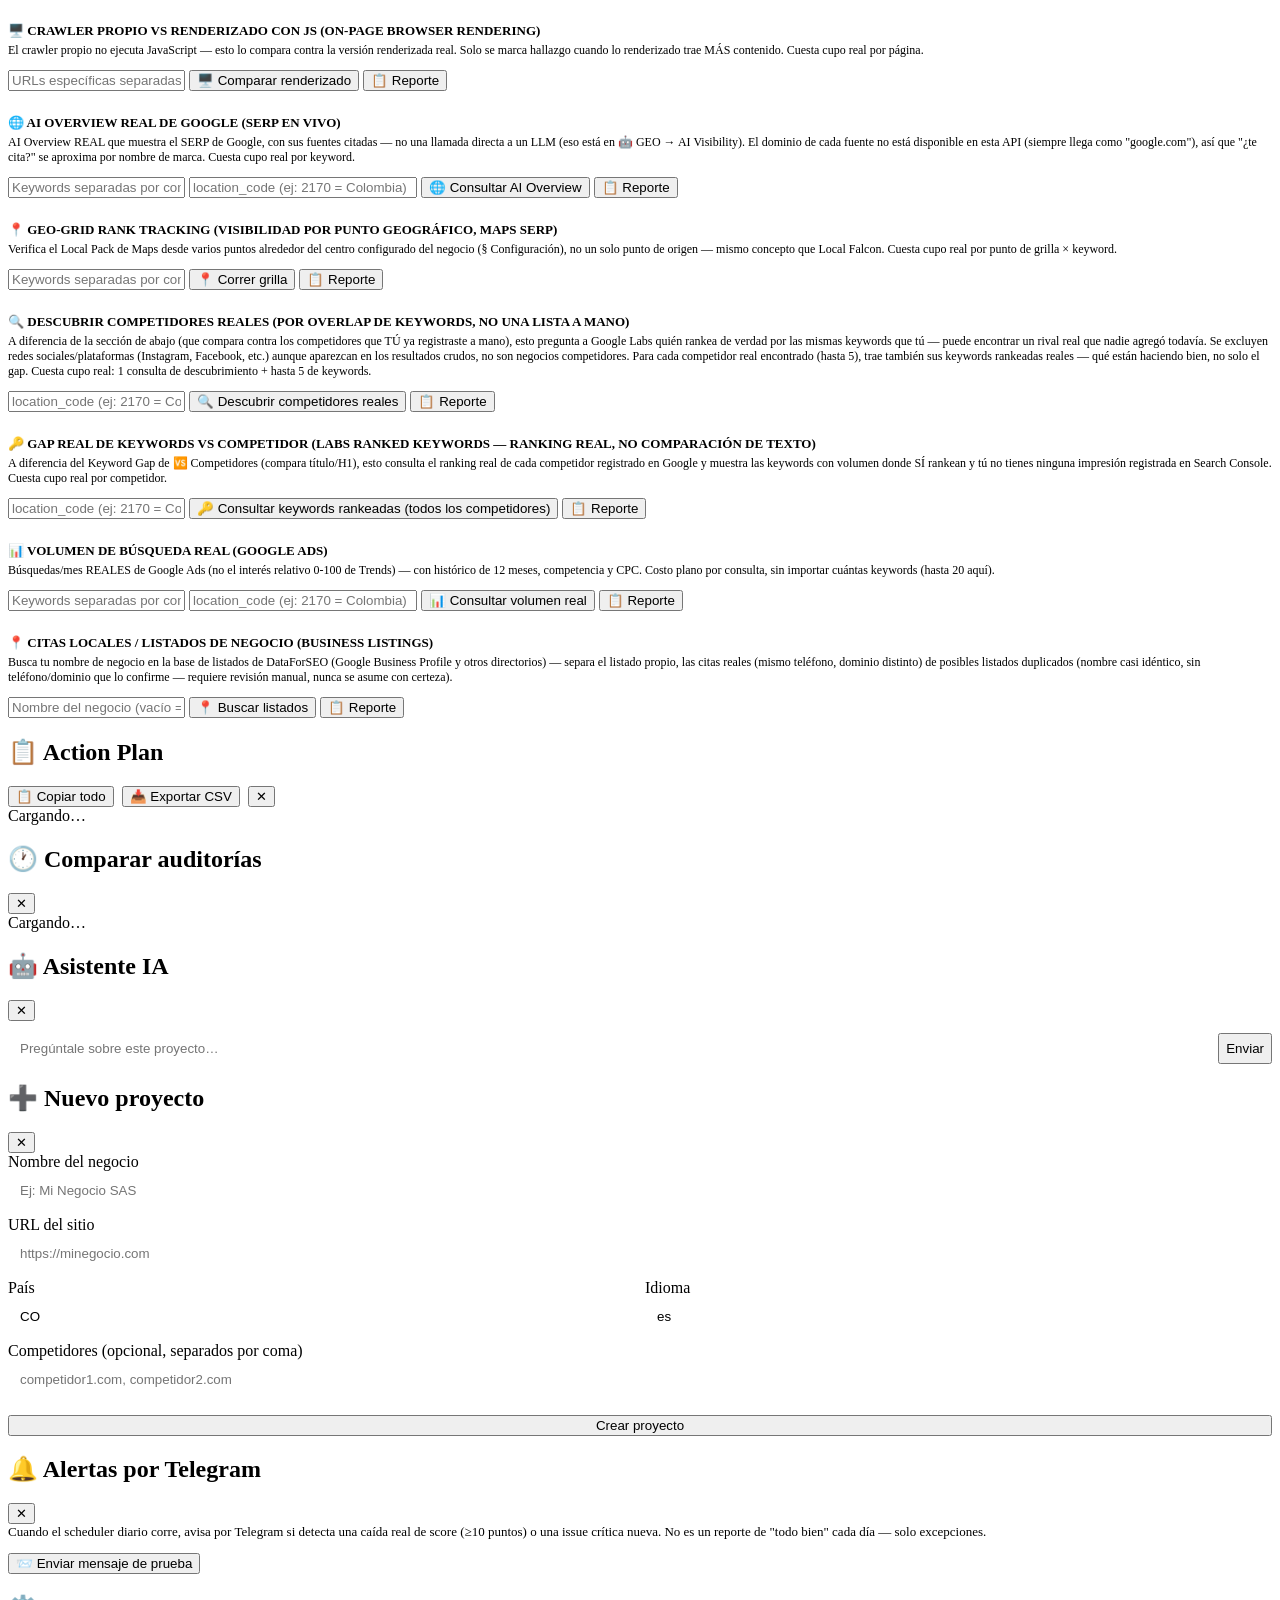
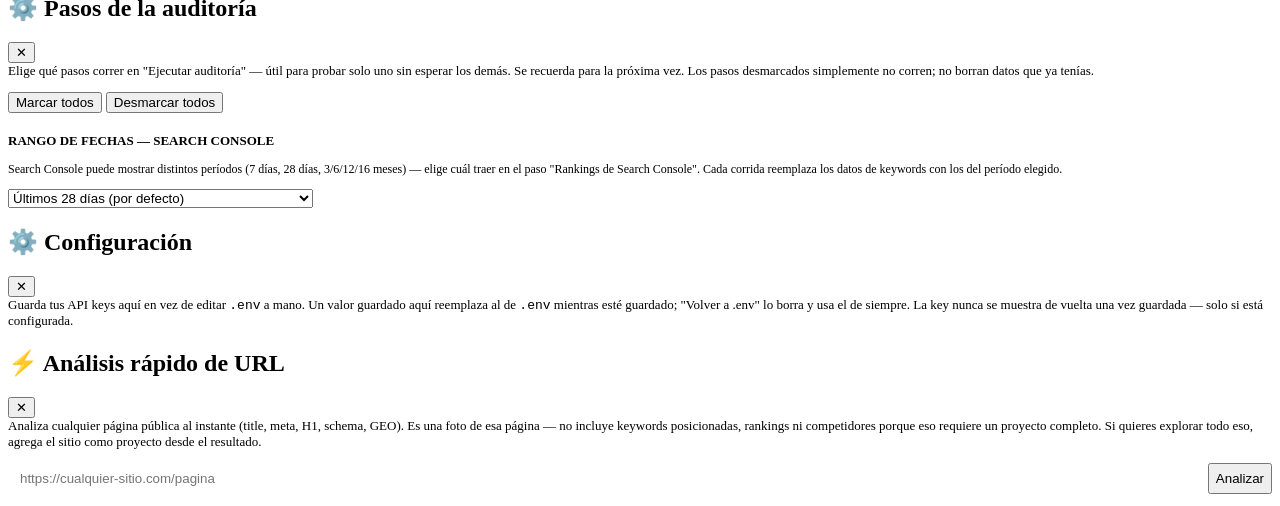
==== commit bf660ffd: "Mostrar el reporte completo de DataForSEO en pantalla, no solo copiarlo Reporte del usuario: al darl" ====
--- a/frontend/index.html
+++ b/frontend/index.html
@@ -293,7 +293,8 @@
           <input id="dataforseo-all-location" type="text" placeholder="location_code (ej: 2170 = Colombia)" style="width:220px;" />
           <button id="dataforseo-all-btn" type="button">🚀 Realizar análisis completo</button>
         </div>
-        <span id="dataforseo-all-status" style="font-size:12px; color:var(--text-muted); display:block;"></span>
+        <span id="dataforseo-all-status" style="font-size:12px; color:var(--text-muted); display:block; margin-bottom:8px;"></span>
+        <div id="dataforseo-all-results"></div>
       </div>
 
       <h3 style="margin:0 0 4px; font-size:13px; color:var(--text-secondary); text-transform:uppercase;">🖥️ Crawler propio vs renderizado con JS (On-Page Browser Rendering)</h3>
